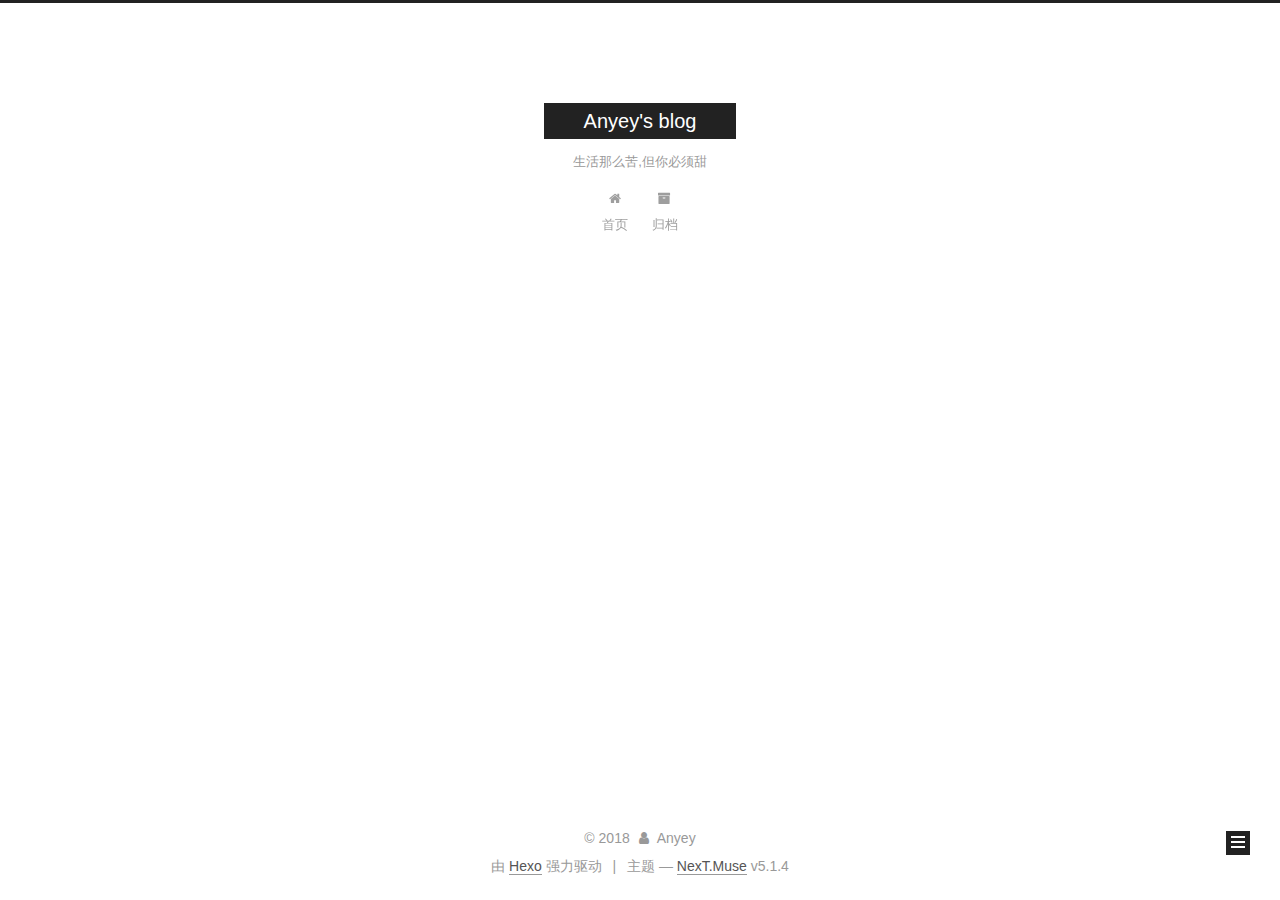
==== archives/index.html @ a2b5a737 "Site updated: 2018-08-13 20:56:45" ====
<!DOCTYPE html>



  


<html class="theme-next muse use-motion" lang="zh-Hans">
<head>
  <meta charset="UTF-8"/>
<meta http-equiv="X-UA-Compatible" content="IE=edge" />
<meta name="viewport" content="width=device-width, initial-scale=1, maximum-scale=1"/>
<meta name="theme-color" content="#222">









<meta http-equiv="Cache-Control" content="no-transform" />
<meta http-equiv="Cache-Control" content="no-siteapp" />
















  
  
  <link href="/lib/fancybox/source/jquery.fancybox.css?v=2.1.5" rel="stylesheet" type="text/css" />







<link href="/lib/font-awesome/css/font-awesome.min.css?v=4.6.2" rel="stylesheet" type="text/css" />

<link href="/css/main.css?v=5.1.4" rel="stylesheet" type="text/css" />


  <link rel="apple-touch-icon" sizes="180x180" href="/images/apple-touch-icon-next.png?v=5.1.4">


  <link rel="icon" type="image/png" sizes="32x32" href="/images/favicon-32x32-next.png?v=5.1.4">


  <link rel="icon" type="image/png" sizes="16x16" href="/images/favicon-16x16-next.png?v=5.1.4">


  <link rel="mask-icon" href="/images/logo.svg?v=5.1.4" color="#222">





  <meta name="keywords" content="Hexo, NexT" />










<meta name="description" content="专注于网络安全攻防研究">
<meta name="keywords" content="网络安全">
<meta property="og:type" content="website">
<meta property="og:title" content="Anyey&#39;s blog">
<meta property="og:url" content="http://yoursite.com/archives/index.html">
<meta property="og:site_name" content="Anyey&#39;s blog">
<meta property="og:description" content="专注于网络安全攻防研究">
<meta property="og:locale" content="zh-Hans">
<meta name="twitter:card" content="summary">
<meta name="twitter:title" content="Anyey&#39;s blog">
<meta name="twitter:description" content="专注于网络安全攻防研究">



<script type="text/javascript" id="hexo.configurations">
  var NexT = window.NexT || {};
  var CONFIG = {
    root: '/',
    scheme: 'Muse',
    version: '5.1.4',
    sidebar: {"position":"left","display":"post","offset":12,"b2t":false,"scrollpercent":false,"onmobile":false},
    fancybox: true,
    tabs: true,
    motion: {"enable":true,"async":false,"transition":{"post_block":"fadeIn","post_header":"slideDownIn","post_body":"slideDownIn","coll_header":"slideLeftIn","sidebar":"slideUpIn"}},
    duoshuo: {
      userId: '0',
      author: '博主'
    },
    algolia: {
      applicationID: '',
      apiKey: '',
      indexName: '',
      hits: {"per_page":10},
      labels: {"input_placeholder":"Search for Posts","hits_empty":"We didn't find any results for the search: ${query}","hits_stats":"${hits} results found in ${time} ms"}
    }
  };
</script>



  <link rel="canonical" href="http://yoursite.com/archives/"/>





  <title>归档 | Anyey's blog</title>
  








</head>

<body itemscope itemtype="http://schema.org/WebPage" lang="zh-Hans">

  
  
    
  

  <div class="container sidebar-position-left page-archive">
    <div class="headband"></div>

    <header id="header" class="header" itemscope itemtype="http://schema.org/WPHeader">
      <div class="header-inner"><div class="site-brand-wrapper">
  <div class="site-meta ">
    

    <div class="custom-logo-site-title">
      <a href="/"  class="brand" rel="start">
        <span class="logo-line-before"><i></i></span>
        <span class="site-title">Anyey's blog</span>
        <span class="logo-line-after"><i></i></span>
      </a>
    </div>
      
        <p class="site-subtitle">生活那么苦,但你必须甜</p>
      
  </div>

  <div class="site-nav-toggle">
    <button>
      <span class="btn-bar"></span>
      <span class="btn-bar"></span>
      <span class="btn-bar"></span>
    </button>
  </div>
</div>

<nav class="site-nav">
  

  
    <ul id="menu" class="menu">
      
        
        <li class="menu-item menu-item-home">
          <a href="/" rel="section">
            
              <i class="menu-item-icon fa fa-fw fa-home"></i> <br />
            
            首页
          </a>
        </li>
      
        
        <li class="menu-item menu-item-archives">
          <a href="/archives/" rel="section">
            
              <i class="menu-item-icon fa fa-fw fa-archive"></i> <br />
            
            归档
          </a>
        </li>
      

      
    </ul>
  

  
</nav>



 </div>
    </header>

    <main id="main" class="main">
      <div class="main-inner">
        <div class="content-wrap">
          <div id="content" class="content">
            

  
  
  
  <div class="post-block archive">
    <div id="posts" class="posts-collapse">
      <span class="archive-move-on"></span>

      <span class="archive-page-counter">
        
        
        
          
        
        嗯..! 目前共计 2 篇日志。 继续努力。
      </span>

      

        
        
        

        
          
          <div class="collection-title">
            <h1 class="archive-year" id="archive-year-2018">2018</h1>
          </div>
        
        

        

  <article class="post post-type-normal" itemscope itemtype="http://schema.org/Article">
    <header class="post-header">

      <h2 class="post-title">
        
            <a class="post-title-link" href="/2018/08/13/AWVS11/" itemprop="url">
              
                <span itemprop="name">未命名</span>
              
            </a>
        
      </h2>

      <div class="post-meta">
        <time class="post-time" itemprop="dateCreated"
              datetime="2018-08-13T20:54:41+08:00"
              content="2018-08-13" >
          08-13
        </time>
      </div>

    </header>
  </article>



      

        
        
        

        
        

        

  <article class="post post-type-normal" itemscope itemtype="http://schema.org/Article">
    <header class="post-header">

      <h2 class="post-title">
        
            <a class="post-title-link" href="/2018/08/13/hello-world/" itemprop="url">
              
                <span itemprop="name">Hello World</span>
              
            </a>
        
      </h2>

      <div class="post-meta">
        <time class="post-time" itemprop="dateCreated"
              datetime="2018-08-13T20:26:20+08:00"
              content="2018-08-13" >
          08-13
        </time>
      </div>

    </header>
  </article>



      

    </div>
  </div>
  
  
  

  



          </div>
          


          

        </div>
        
          
  
  <div class="sidebar-toggle">
    <div class="sidebar-toggle-line-wrap">
      <span class="sidebar-toggle-line sidebar-toggle-line-first"></span>
      <span class="sidebar-toggle-line sidebar-toggle-line-middle"></span>
      <span class="sidebar-toggle-line sidebar-toggle-line-last"></span>
    </div>
  </div>

  <aside id="sidebar" class="sidebar">
    
    <div class="sidebar-inner">

      

      

      <section class="site-overview-wrap sidebar-panel sidebar-panel-active">
        <div class="site-overview">
          <div class="site-author motion-element" itemprop="author" itemscope itemtype="http://schema.org/Person">
            
              <p class="site-author-name" itemprop="name">Anyey</p>
              <p class="site-description motion-element" itemprop="description">专注于网络安全攻防研究</p>
          </div>

          <nav class="site-state motion-element">

            
              <div class="site-state-item site-state-posts">
              
                <a href="/archives/">
              
                  <span class="site-state-item-count">2</span>
                  <span class="site-state-item-name">日志</span>
                </a>
              </div>
            

            

            

          </nav>

          

          

          
          

          
          

          

        </div>
      </section>

      

      

    </div>
  </aside>


        
      </div>
    </main>

    <footer id="footer" class="footer">
      <div class="footer-inner">
        <div class="copyright">&copy; <span itemprop="copyrightYear">2018</span>
  <span class="with-love">
    <i class="fa fa-user"></i>
  </span>
  <span class="author" itemprop="copyrightHolder">Anyey</span>

  
</div>


  <div class="powered-by">由 <a class="theme-link" target="_blank" href="https://hexo.io">Hexo</a> 强力驱动</div>



  <span class="post-meta-divider">|</span>



  <div class="theme-info">主题 &mdash; <a class="theme-link" target="_blank" href="https://github.com/iissnan/hexo-theme-next">NexT.Muse</a> v5.1.4</div>




        







        
      </div>
    </footer>

    
      <div class="back-to-top">
        <i class="fa fa-arrow-up"></i>
        
      </div>
    

    

  </div>

  

<script type="text/javascript">
  if (Object.prototype.toString.call(window.Promise) !== '[object Function]') {
    window.Promise = null;
  }
</script>









  












  
  
    <script type="text/javascript" src="/lib/jquery/index.js?v=2.1.3"></script>
  

  
  
    <script type="text/javascript" src="/lib/fastclick/lib/fastclick.min.js?v=1.0.6"></script>
  

  
  
    <script type="text/javascript" src="/lib/jquery_lazyload/jquery.lazyload.js?v=1.9.7"></script>
  

  
  
    <script type="text/javascript" src="/lib/velocity/velocity.min.js?v=1.2.1"></script>
  

  
  
    <script type="text/javascript" src="/lib/velocity/velocity.ui.min.js?v=1.2.1"></script>
  

  
  
    <script type="text/javascript" src="/lib/fancybox/source/jquery.fancybox.pack.js?v=2.1.5"></script>
  


  


  <script type="text/javascript" src="/js/src/utils.js?v=5.1.4"></script>

  <script type="text/javascript" src="/js/src/motion.js?v=5.1.4"></script>



  
  

  

  


  <script type="text/javascript" src="/js/src/bootstrap.js?v=5.1.4"></script>



  


  




	





  





  












  





  

  

  

  
  

  

  

  

</body>
</html>
---- css/main.css ----
/* normalize.css v3.0.2 | MIT License | git.io/normalize */
html {
  font-family: sans-serif; /* 1 */
  -ms-text-size-adjust: 100%; /* 2 */
  -webkit-text-size-adjust: 100%; /* 2 */
}
body {
  margin: 0;
}
article,
aside,
details,
figcaption,
figure,
footer,
header,
hgroup,
main,
menu,
nav,
section,
summary {
  display: block;
}
audio,
canvas,
progress,
video {
  display: inline-block; /* 1 */
  vertical-align: baseline; /* 2 */
}
audio:not([controls]) {
  display: none;
  height: 0;
}
[hidden],
template {
  display: none;
}
a {
  background-color: transparent;
}
a:active,
a:hover {
  outline: 0;
}
abbr[title] {
  border-bottom: 1px dotted;
}
b,
strong {
  font-weight: bold;
}
dfn {
  font-style: italic;
}
h1 {
  font-size: 2em;
  margin: 0.67em 0;
}
mark {
  background: #ff0;
  color: #000;
}
small {
  font-size: 80%;
}
sub,
sup {
  font-size: 75%;
  line-height: 0;
  position: relative;
  vertical-align: baseline;
}
sup {
  top: -0.5em;
}
sub {
  bottom: -0.25em;
}
img {
  border: 0;
}
svg:not(:root) {
  overflow: hidden;
}
figure {
  margin: 1em 40px;
}
hr {
  -moz-box-sizing: content-box;
  box-sizing: content-box;
  height: 0;
}
pre {
  overflow: auto;
}
code,
kbd,
pre,
samp {
  font-family: monospace, monospace;
  font-size: 1em;
}
button,
input,
optgroup,
select,
textarea {
  color: inherit; /* 1 */
  font: inherit; /* 2 */
  margin: 0; /* 3 */
}
button {
  overflow: visible;
}
button,
select {
  text-transform: none;
}
button,
html input[type="button"],
input[type="reset"],
input[type="submit"] {
  -webkit-appearance: button; /* 2 */
  cursor: pointer; /* 3 */
}
button[disabled],
html input[disabled] {
  cursor: default;
}
button::-moz-focus-inner,
input::-moz-focus-inner {
  border: 0;
  padding: 0;
}
input {
  line-height: normal;
}
input[type="checkbox"],
input[type="radio"] {
  box-sizing: border-box; /* 1 */
  padding: 0; /* 2 */
}
input[type="number"]::-webkit-inner-spin-button,
input[type="number"]::-webkit-outer-spin-button {
  height: auto;
}
input[type="search"] {
  -webkit-appearance: textfield; /* 1 */
  -moz-box-sizing: content-box;
  -webkit-box-sizing: content-box; /* 2 */
  box-sizing: content-box;
}
input[type="search"]::-webkit-search-cancel-button,
input[type="search"]::-webkit-search-decoration {
  -webkit-appearance: none;
}
fieldset {
  border: 1px solid #c0c0c0;
  margin: 0 2px;
  padding: 0.35em 0.625em 0.75em;
}
legend {
  border: 0; /* 1 */
  padding: 0; /* 2 */
}
textarea {
  overflow: auto;
}
optgroup {
  font-weight: bold;
}
table {
  border-collapse: collapse;
  border-spacing: 0;
}
td,
th {
  padding: 0;
}
::selection {
  background: #262a30;
  color: #fff;
}
body {
  position: relative;
  font-family: 'Lato', "PingFang SC", "Microsoft YaHei", sans-serif;
  font-size: 14px;
  line-height: 2;
  color: #555;
  background: #fff;
}
@media (max-width: 767px) {
  body {
    padding-right: 0 !important;
  }
}
@media (min-width: 768px) and (max-width: 991px) {
  body {
    padding-right: 0 !important;
  }
}
@media (min-width: 1600px) {
  body {
    font-size: 16px;
  }
}
h1,
h2,
h3,
h4,
h5,
h6 {
  margin: 0;
  padding: 0;
  font-weight: bold;
  line-height: 1.5;
  font-family: 'Lato', "PingFang SC", "Microsoft YaHei", sans-serif;
}
h2,
h3,
h4,
h5,
h6 {
  margin: 20px 0 15px;
}
h1 {
  font-size: 22px;
}
@media (max-width: 767px) {
  h1 {
    font-size: 18px;
  }
}
h2 {
  font-size: 20px;
}
@media (max-width: 767px) {
  h2 {
    font-size: 16px;
  }
}
h3 {
  font-size: 18px;
}
@media (max-width: 767px) {
  h3 {
    font-size: 14px;
  }
}
h4 {
  font-size: 16px;
}
@media (max-width: 767px) {
  h4 {
    font-size: 12px;
  }
}
h5 {
  font-size: 14px;
}
@media (max-width: 767px) {
  h5 {
    font-size: 10px;
  }
}
h6 {
  font-size: 12px;
}
@media (max-width: 767px) {
  h6 {
    font-size: 8px;
  }
}
p {
  margin: 0 0 20px 0;
}
a {
  color: #555;
  text-decoration: none;
  outline: none;
  border-bottom: 1px solid #999;
  word-wrap: break-word;
}
a:hover {
  color: #222;
  border-bottom-color: #222;
}
blockquote {
  margin: 0;
  padding: 0;
}
img {
  display: block;
  margin: auto;
  max-width: 100%;
  height: auto;
}
hr {
  margin: 40px 0;
  height: 3px;
  border: none;
  background-color: #ddd;
  background-image: repeating-linear-gradient(-45deg, #fff, #fff 4px, transparent 4px, transparent 8px);
}
blockquote {
  padding: 0 15px;
  color: #666;
  border-left: 4px solid #ddd;
}
blockquote cite::before {
  content: "-";
  padding: 0 5px;
}
dt {
  font-weight: 700;
}
dd {
  margin: 0;
  padding: 0;
}
kbd {
  border: 1px solid #ccc;
  border-radius: 0.2em;
  box-shadow: 0.1em 0.1em 0.2em rgba(0,0,0,0.1);
  background-color: #f9f9f9;
  font-family: inherit;
  background-image: -webkit-linear-gradient(top, #eee, #fff, #eee);
  padding: 0.1em 0.3em;
  white-space: nowrap;
}
.text-left {
  text-align: left;
}
.text-center {
  text-align: center;
}
.text-right {
  text-align: right;
}
.text-justify {
  text-align: justify;
}
.text-nowrap {
  white-space: nowrap;
}
.text-lowercase {
  text-transform: lowercase;
}
.text-uppercase {
  text-transform: uppercase;
}
.text-capitalize {
  text-transform: capitalize;
}
.center-block {
  display: block;
  margin-left: auto;
  margin-right: auto;
}
.clearfix:before,
.clearfix:after {
  content: " ";
  display: table;
}
.clearfix:after {
  clear: both;
}
.pullquote {
  width: 45%;
}
.pullquote.left {
  float: left;
  margin-left: 5px;
  margin-right: 10px;
}
.pullquote.right {
  float: right;
  margin-left: 10px;
  margin-right: 5px;
}
.affix.affix.affix {
  position: fixed;
}
.translation {
  margin-top: -20px;
  font-size: 14px;
  color: #999;
}
.scrollbar-measure {
  width: 100px;
  height: 100px;
  overflow: scroll;
  position: absolute;
  top: -9999px;
}
.use-motion .motion-element {
  opacity: 0;
}
table {
  margin: 20px 0;
  width: 100%;
  border-collapse: collapse;
  border-spacing: 0;
  border: 1px solid #ddd;
  font-size: 14px;
  table-layout: fixed;
  word-wrap: break-all;
}
table>tbody>tr:nth-of-type(odd) {
  background-color: #f9f9f9;
}
table>tbody>tr:hover {
  background-color: #f5f5f5;
}
caption,
th,
td {
  padding: 8px;
  text-align: left;
  vertical-align: middle;
  font-weight: normal;
}
th,
td {
  border-bottom: 3px solid #ddd;
  border-right: 1px solid #eee;
}
th {
  padding-bottom: 10px;
  font-weight: 700;
}
td {
  border-bottom-width: 1px;
}
html,
body {
  height: 100%;
}
.container {
  position: relative;
  min-height: 100%;
}
.header-inner {
  margin: 0 auto;
  padding: 100px 0 70px;
  width: 700px;
}
@media (min-width: 1600px) {
  .container .header-inner {
    width: 900px;
  }
}
.main {
  padding-bottom: 150px;
}
.main-inner {
  margin: 0 auto;
  width: 700px;
}
@media (min-width: 1600px) {
  .container .main-inner {
    width: 900px;
  }
}
.footer {
  position: absolute;
  left: 0;
  bottom: 0;
  width: 100%;
  min-height: 50px;
}
.footer-inner {
  box-sizing: border-box;
  margin: 20px auto;
  width: 700px;
}
@media (min-width: 1600px) {
  .container .footer-inner {
    width: 900px;
  }
}
pre,
.highlight {
  overflow: auto;
  margin: 20px 0;
  padding: 0;
  font-size: 13px;
  color: #4d4d4c;
  background: #f7f7f7;
  line-height: 1.6;
}
pre,
code {
  font-family: consolas, Menlo, "PingFang SC", "Microsoft YaHei", monospace;
}
code {
  padding: 2px 4px;
  word-wrap: break-word;
  color: #555;
  background: #eee;
  border-radius: 3px;
  font-size: 13px;
}
pre {
  padding: 10px;
}
pre code {
  padding: 0;
  color: #4d4d4c;
  background: none;
  text-shadow: none;
}
.highlight {
  border-radius: 1px;
}
.highlight pre {
  border: none;
  margin: 0;
  padding: 10px 0;
}
.highlight table {
  margin: 0;
  width: auto;
  border: none;
}
.highlight td {
  border: none;
  padding: 0;
}
.highlight figcaption {
  font-size: 1em;
  color: #4d4d4c;
  line-height: 1em;
  margin-bottom: 1em;
}
.highlight figcaption:before,
.highlight figcaption:after {
  content: " ";
  display: table;
}
.highlight figcaption:after {
  clear: both;
}
.highlight figcaption a {
  float: right;
  color: #4d4d4c;
}
.highlight figcaption a:hover {
  border-bottom-color: #4d4d4c;
}
.highlight .gutter pre {
  padding-left: 10px;
  padding-right: 10px;
  color: #869194;
  text-align: right;
  background-color: #eff2f3;
}
.highlight .code pre {
  width: 100%;
  padding-left: 10px;
  padding-right: 10px;
  background-color: #f7f7f7;
}
.highlight .line {
  height: 20px;
}
.gutter {
  -webkit-user-select: none;
  -moz-user-select: none;
  -ms-user-select: none;
  user-select: none;
}
.gist table {
  width: auto;
}
.gist table td {
  border: none;
}
pre .deletion {
  background: #fdd;
}
pre .addition {
  background: #dfd;
}
pre .meta {
  color: #8959a8;
}
pre .comment {
  color: #8e908c;
}
pre .variable,
pre .attribute,
pre .tag,
pre .regexp,
pre .ruby .constant,
pre .xml .tag .title,
pre .xml .pi,
pre .xml .doctype,
pre .html .doctype,
pre .css .id,
pre .css .class,
pre .css .pseudo {
  color: #c82829;
}
pre .number,
pre .preprocessor,
pre .built_in,
pre .literal,
pre .params,
pre .constant,
pre .command {
  color: #f5871f;
}
pre .ruby .class .title,
pre .css .rules .attribute,
pre .string,
pre .value,
pre .inheritance,
pre .header,
pre .ruby .symbol,
pre .xml .cdata,
pre .special,
pre .number,
pre .formula {
  color: #718c00;
}
pre .title,
pre .css .hexcolor {
  color: #3e999f;
}
pre .function,
pre .python .decorator,
pre .python .title,
pre .ruby .function .title,
pre .ruby .title .keyword,
pre .perl .sub,
pre .javascript .title,
pre .coffeescript .title {
  color: #4271ae;
}
pre .keyword,
pre .javascript .function {
  color: #8959a8;
}
.full-image.full-image.full-image.full-image {
  border: none;
  max-width: 100%;
  width: auto;
  margin: 20px auto 25px;
}
@media (min-width: 992px) {
  .full-image.full-image.full-image.full-image {
    max-width: none;
    width: 110%;
    margin: 25px -5%;
  }
}
.blockquote-center,
.page-home .post-type-quote blockquote,
.page-post-detail .post-type-quote blockquote {
  position: relative;
  margin: 40px 0;
  padding: 0;
  border-left: none;
  text-align: center;
}
.blockquote-center::before,
.page-home .post-type-quote blockquote::before,
.page-post-detail .post-type-quote blockquote::before,
.blockquote-center::after,
.page-home .post-type-quote blockquote::after,
.page-post-detail .post-type-quote blockquote::after {
  position: absolute;
  content: ' ';
  display: block;
  width: 100%;
  height: 24px;
  opacity: 0.2;
  background-repeat: no-repeat;
  background-position: 0 -6px;
  background-size: 22px 22px;
}
.blockquote-center::before,
.page-home .post-type-quote blockquote::before,
.page-post-detail .post-type-quote blockquote::before {
  top: -20px;
  background-image: url("../images/quote-l.svg");
  border-top: 1px solid #ccc;
}
.blockquote-center::after,
.page-home .post-type-quote blockquote::after,
.page-post-detail .post-type-quote blockquote::after {
  bottom: -20px;
  background-image: url("../images/quote-r.svg");
  border-bottom: 1px solid #ccc;
  background-position: 100% 8px;
}
.blockquote-center p,
.page-home .post-type-quote blockquote p,
.page-post-detail .post-type-quote blockquote p,
.blockquote-center div,
.page-home .post-type-quote blockquote div,
.page-post-detail .post-type-quote blockquote div {
  text-align: center;
}
.post .post-body .group-picture img {
  box-sizing: border-box;
  padding: 0 3px;
  border: none;
}
.post .group-picture-row {
  overflow: hidden;
  margin-top: 6px;
}
.post .group-picture-row:first-child {
  margin-top: 0;
}
.post .group-picture-column {
  float: left;
}
.page-post-detail .post-body .group-picture-column {
  float: none;
  margin-top: 10px;
  width: auto !important;
}
.page-post-detail .post-body .group-picture-column img {
  margin: 0 auto;
}
.page-archive .group-picture-container {
  overflow: hidden;
}
.page-archive .group-picture-row {
  float: left;
}
.page-archive .group-picture-row:first-child {
  margin-top: 6px;
}
.page-archive .group-picture-column {
  max-width: 150px;
  max-height: 150px;
}
.post-body .note {
  position: relative;
  padding: 15px;
  margin-bottom: 20px;
  border: 1px solid #eee;
  border-left-width: 5px;
  border-radius: 3px;
}
.post-body .note h2,
.post-body .note h3,
.post-body .note h4,
.post-body .note h5,
.post-body .note h6 {
  margin-top: 0;
  margin-bottom: 0;
  border-bottom: initial;
  padding-top: 0 !important;
}
.post-body .note p:first-child,
.post-body .note ul:first-child,
.post-body .note ol:first-child,
.post-body .note table:first-child,
.post-body .note pre:first-child,
.post-body .note blockquote:first-child {
  margin-top: 0;
}
.post-body .note p:last-child,
.post-body .note ul:last-child,
.post-body .note ol:last-child,
.post-body .note table:last-child,
.post-body .note pre:last-child,
.post-body .note blockquote:last-child {
  margin-bottom: 0;
}
.post-body .note.default {
  border-left-color: #777;
}
.post-body .note.default h2,
.post-body .note.default h3,
.post-body .note.default h4,
.post-body .note.default h5,
.post-body .note.default h6 {
  color: #777;
}
.post-body .note.primary {
  border-left-color: #6f42c1;
}
.post-body .note.primary h2,
.post-body .note.primary h3,
.post-body .note.primary h4,
.post-body .note.primary h5,
.post-body .note.primary h6 {
  color: #6f42c1;
}
.post-body .note.info {
  border-left-color: #428bca;
}
.post-body .note.info h2,
.post-body .note.info h3,
.post-body .note.info h4,
.post-body .note.info h5,
.post-body .note.info h6 {
  color: #428bca;
}
.post-body .note.success {
  border-left-color: #5cb85c;
}
.post-body .note.success h2,
.post-body .note.success h3,
.post-body .note.success h4,
.post-body .note.success h5,
.post-body .note.success h6 {
  color: #5cb85c;
}
.post-body .note.warning {
  border-left-color: #f0ad4e;
}
.post-body .note.warning h2,
.post-body .note.warning h3,
.post-body .note.warning h4,
.post-body .note.warning h5,
.post-body .note.warning h6 {
  color: #f0ad4e;
}
.post-body .note.danger {
  border-left-color: #d9534f;
}
.post-body .note.danger h2,
.post-body .note.danger h3,
.post-body .note.danger h4,
.post-body .note.danger h5,
.post-body .note.danger h6 {
  color: #d9534f;
}
.post-body .label {
  display: inline;
  padding: 0 2px;
  white-space: nowrap;
}
.post-body .label.default {
  background-color: #f0f0f0;
}
.post-body .label.primary {
  background-color: #efe6f7;
}
.post-body .label.info {
  background-color: #e5f2f8;
}
.post-body .label.success {
  background-color: #e7f4e9;
}
.post-body .label.warning {
  background-color: #fcf6e1;
}
.post-body .label.danger {
  background-color: #fae8eb;
}
.post-body .tabs {
  position: relative;
  display: block;
  margin-bottom: 20px;
  padding-top: 10px;
}
.post-body .tabs ul.nav-tabs {
  margin: 0;
  padding: 0;
  display: flex;
  margin-bottom: -1px;
}
@media (max-width: 413px) {
  .post-body .tabs ul.nav-tabs {
    display: block;
    margin-bottom: 5px;
  }
}
.post-body .tabs ul.nav-tabs li.tab {
  list-style-type: none !important;
  margin: 0 0.25em 0 0;
  border-top: 3px solid transparent;
  border-left: 1px solid transparent;
  border-right: 1px solid transparent;
}
@media (max-width: 413px) {
  .post-body .tabs ul.nav-tabs li.tab {
    margin: initial;
    border-top: 1px solid transparent;
    border-left: 3px solid transparent;
    border-right: 1px solid transparent;
    border-bottom: 1px solid transparent;
  }
}
.post-body .tabs ul.nav-tabs li.tab a {
  outline: 0;
  border-bottom: initial;
  display: block;
  line-height: 1.8em;
  padding: 0.25em 0.75em;
  transition-duration: 0.2s;
  transition-timing-function: ease-out;
  transition-delay: 0s;
}
.post-body .tabs ul.nav-tabs li.tab a i {
  width: 1.285714285714286em;
}
.post-body .tabs ul.nav-tabs li.tab.active {
  border-top: 3px solid #fc6423;
  border-left: 1px solid #ddd;
  border-right: 1px solid #ddd;
  background-color: #fff;
}
@media (max-width: 413px) {
  .post-body .tabs ul.nav-tabs li.tab.active {
    border-top: 1px solid #ddd;
    border-left: 3px solid #fc6423;
    border-right: 1px solid #ddd;
    border-bottom: 1px solid #ddd;
  }
}
.post-body .tabs ul.nav-tabs li.tab.active a {
  cursor: default;
  color: #555;
}
.post-body .tabs .tab-content {
  background-color: #fff;
}
.post-body .tabs .tab-content .tab-pane {
  border: 1px solid #ddd;
  padding: 20px 20px 0 20px;
}
.post-body .tabs .tab-content .tab-pane:not(.active) {
  display: none !important;
}
.post-body .tabs .tab-content .tab-pane.active {
  display: block !important;
}
.btn {
  display: inline-block;
  padding: 0 20px;
  font-size: 14px;
  color: #fff;
  background: #222;
  border: 2px solid #222;
  text-decoration: none;
  border-radius: 0;
  transition-property: background-color;
  transition-duration: 0.2s;
  transition-timing-function: ease-in-out;
  transition-delay: 0s;
  line-height: 2;
}
.btn:hover {
  border-color: #222;
  color: #222;
  background: #fff;
}
.btn +.btn {
  margin: 0 0 8px 8px;
}
.btn .fa-fw {
  width: 1.285714285714286em;
  text-align: left;
}
.btn-bar {
  display: block;
  width: 22px;
  height: 2px;
  background: #555;
  border-radius: 1px;
}
.btn-bar+.btn-bar {
  margin-top: 4px;
}
.pagination {
  margin: 120px 0 40px;
  text-align: center;
  border-top: 1px solid #eee;
}
.page-number-basic,
.pagination .prev,
.pagination .next,
.pagination .page-number,
.pagination .space {
  display: inline-block;
  position: relative;
  top: -1px;
  margin: 0 10px;
  padding: 0 11px;
}
@media (max-width: 767px) {
  .page-number-basic,
  .pagination .prev,
  .pagination .next,
  .pagination .page-number,
  .pagination .space {
    margin: 0 5px;
  }
}
.pagination .prev,
.pagination .next,
.pagination .page-number {
  border-bottom: 0;
  border-top: 1px solid #eee;
  transition-property: border-color;
  transition-duration: 0.2s;
  transition-timing-function: ease-in-out;
  transition-delay: 0s;
}
.pagination .prev:hover,
.pagination .next:hover,
.pagination .page-number:hover {
  border-top-color: #222;
}
.pagination .space {
  padding: 0;
  margin: 0;
}
.pagination .prev {
  margin-left: 0;
}
.pagination .next {
  margin-right: 0;
}
.pagination .page-number.current {
  color: #fff;
  background: #ccc;
  border-top-color: #ccc;
}
@media (max-width: 767px) {
  .pagination {
    border-top: none;
  }
  .pagination .prev,
  .pagination .next,
  .pagination .page-number {
    margin-bottom: 10px;
    border-top: 0;
    border-bottom: 1px solid #eee;
    padding: 0 10px;
  }
  .pagination .prev:hover,
  .pagination .next:hover,
  .pagination .page-number:hover {
    border-bottom-color: #222;
  }
}
.comments {
  margin: 60px 20px 0;
}
.tag-cloud {
  text-align: center;
}
.tag-cloud a {
  display: inline-block;
  margin: 10px;
}
.back-to-top {
  box-sizing: border-box;
  position: fixed;
  bottom: -100px;
  right: 30px;
  z-index: 1050;
  padding: 0 6px;
  width: 24px;
  background: #222;
  font-size: 12px;
  opacity: 1;
  color: #fff;
  cursor: pointer;
  text-align: center;
  -webkit-transform: translateZ(0);
  transition-property: bottom;
  transition-duration: 0.2s;
  transition-timing-function: ease-in-out;
  transition-delay: 0s;
}
@media (min-width: 768px) and (max-width: 991px) {
  .back-to-top {
    display: none !important;
  }
}
@media (max-width: 767px) {
  .back-to-top {
    display: none !important;
  }
}
.back-to-top.back-to-top-on {
  bottom: 19px;
}
.header {
  background: transparent;
}
.header-inner {
  position: relative;
}
.headband {
  height: 3px;
  background: #222;
}
.site-meta {
  margin: 0;
  text-align: center;
}
@media (max-width: 767px) {
  .site-meta {
    text-align: center;
  }
}
.brand {
  position: relative;
  display: inline-block;
  padding: 0 40px;
  color: #fff;
  background: #222;
  border-bottom: none;
}
.brand:hover {
  color: #fff;
}
.logo {
  display: inline-block;
  margin-right: 5px;
  line-height: 36px;
  vertical-align: top;
}
.site-title {
  display: inline-block;
  vertical-align: top;
  line-height: 36px;
  font-size: 20px;
  font-weight: normal;
  font-family: 'Lato', "PingFang SC", "Microsoft YaHei", sans-serif;
}
.site-subtitle {
  margin-top: 10px;
  font-size: 13px;
  color: #999;
}
.use-motion .brand {
  opacity: 0;
}
.use-motion .logo,
.use-motion .site-title,
.use-motion .site-subtitle {
  opacity: 0;
  position: relative;
  top: -10px;
}
.site-nav-toggle {
  display: none;
  position: absolute;
  top: 10px;
  left: 10px;
}
@media (max-width: 767px) {
  .site-nav-toggle {
    display: block;
  }
}
.site-nav-toggle button {
  margin-top: 2px;
  padding: 9px 10px;
  background: transparent;
  border: none;
}
@media (max-width: 767px) {
  .site-nav {
    display: none;
    margin: 0 -10px;
    padding: 0 10px;
    clear: both;
    border-top: 1px solid #ddd;
  }
}
@media (min-width: 768px) and (max-width: 991px) {
  .site-nav {
    display: block !important;
  }
}
@media (min-width: 992px) {
  .site-nav {
    display: block !important;
  }
}
.menu {
  margin-top: 20px;
  padding-left: 0;
  text-align: center;
}
.menu .menu-item {
  display: inline-block;
  margin: 0 10px;
  list-style: none;
}
@media screen and (max-width: 767px) {
  .menu .menu-item {
    margin-top: 10px;
  }
}
.menu .menu-item a {
  display: block;
  font-size: 13px;
  line-height: inherit;
  border-bottom: 1px solid transparent;
  transition-property: border-color;
  transition-duration: 0.2s;
  transition-timing-function: ease-in-out;
  transition-delay: 0s;
}
.menu .menu-item a:hover {
  border-bottom-color: #222;
}
.menu .menu-item .fa {
  margin-right: 5px;
}
.use-motion .menu-item {
  opacity: 0;
}
.post-body {
  font-family: 'Lato', "PingFang SC", "Microsoft YaHei", sans-serif;
}
@media (max-width: 767px) {
  .post-body {
    word-break: break-word;
  }
}
.post-body .fancybox img {
  display: block !important;
  margin: 0 auto;
  cursor: pointer;
  cursor: zoom-in;
  cursor: -webkit-zoom-in;
}
.post-body .image-caption,
.post-body .figure .caption {
  margin: -20px auto 15px;
  text-align: center;
  font-size: 14px;
  color: #999;
  font-weight: bold;
  line-height: 1;
}
.post-sticky-flag {
  display: inline-block;
  font-size: 16px;
  -ms-transform: rotate(30deg);
  -webkit-transform: rotate(30deg);
  -moz-transform: rotate(30deg);
  -ms-transform: rotate(30deg);
  -o-transform: rotate(30deg);
  transform: rotate(30deg);
}
.use-motion .post-block,
.use-motion .pagination,
.use-motion .comments {
  opacity: 0;
}
.use-motion .post-header {
  opacity: 0;
}
.use-motion .post-body {
  opacity: 0;
}
.use-motion .collection-title {
  opacity: 0;
}
.posts-expand {
  padding-top: 40px;
}
@media (max-width: 767px) {
  .posts-expand {
    margin: 0 20px;
  }
  .post-body pre .gutter pre {
    padding-right: 10px;
  }
  .post-body .highlight {
    margin-left: 0px;
    margin-right: 0px;
    padding: 0;
  }
  .post-body .highlight .gutter pre {
    padding-right: 10px;
  }
}
@media (min-width: 992px) {
  .posts-expand .post-body {
    text-align: justify;
  }
}
.posts-expand .post-body h2,
.posts-expand .post-body h3,
.posts-expand .post-body h4,
.posts-expand .post-body h5,
.posts-expand .post-body h6 {
  padding-top: 10px;
}
.posts-expand .post-body h2 .header-anchor,
.posts-expand .post-body h3 .header-anchor,
.posts-expand .post-body h4 .header-anchor,
.posts-expand .post-body h5 .header-anchor,
.posts-expand .post-body h6 .header-anchor {
  float: right;
  margin-left: 10px;
  color: #ccc;
  border-bottom-style: none;
  visibility: hidden;
}
.posts-expand .post-body h2 .header-anchor:hover,
.posts-expand .post-body h3 .header-anchor:hover,
.posts-expand .post-body h4 .header-anchor:hover,
.posts-expand .post-body h5 .header-anchor:hover,
.posts-expand .post-body h6 .header-anchor:hover {
  color: inherit;
}
.posts-expand .post-body h2:hover .header-anchor,
.posts-expand .post-body h3:hover .header-anchor,
.posts-expand .post-body h4:hover .header-anchor,
.posts-expand .post-body h5:hover .header-anchor,
.posts-expand .post-body h6:hover .header-anchor {
  visibility: visible;
}
.posts-expand .post-body ul li {
  list-style: circle;
}
.posts-expand .post-body img {
  box-sizing: border-box;
  margin: auto;
  padding: 3px;
  border: 1px solid #ddd;
}
.posts-expand .post-body .fancybox img {
  margin: 0 auto 25px;
}
@media (max-width: 767px) {
  .posts-collapse {
    margin: 0 20px;
  }
  .posts-collapse .post-title,
  .posts-collapse .post-meta {
    display: block;
    width: auto;
    text-align: left;
  }
}
.posts-collapse {
  position: relative;
  z-index: 1010;
  margin-left: 55px;
}
.posts-collapse::after {
  content: " ";
  position: absolute;
  top: 20px;
  left: 0;
  margin-left: -2px;
  width: 4px;
  height: 100%;
  background: #f5f5f5;
  z-index: -1;
}
@media (max-width: 767px) {
  .posts-collapse {
    margin: 0 20px;
  }
}
.posts-collapse .collection-title {
  position: relative;
  margin: 60px 0;
}
.posts-collapse .collection-title h1,
.posts-collapse .collection-title h2 {
  margin-left: 20px;
}
.posts-collapse .collection-title small {
  color: #bbb;
  margin-left: 5px;
}
.posts-collapse .collection-title::before {
  content: " ";
  position: absolute;
  left: 0;
  top: 50%;
  margin-left: -4px;
  margin-top: -4px;
  width: 8px;
  height: 8px;
  background: #bbb;
  border-radius: 50%;
}
.posts-collapse .post {
  margin: 30px 0;
}
.posts-collapse .post-header {
  position: relative;
  transition-duration: 0.2s;
  transition-timing-function: ease-in-out;
  transition-delay: 0s;
  transition-property: border;
  border-bottom: 1px dashed #ccc;
}
.posts-collapse .post-header::before {
  content: " ";
  position: absolute;
  left: 0;
  top: 12px;
  width: 6px;
  height: 6px;
  margin-left: -4px;
  background: #bbb;
  border-radius: 50%;
  border: 1px solid #fff;
  transition-duration: 0.2s;
  transition-timing-function: ease-in-out;
  transition-delay: 0s;
  transition-property: background;
}
.posts-collapse .post-header:hover {
  border-bottom-color: #666;
}
.posts-collapse .post-header:hover::before {
  background: #222;
}
.posts-collapse .post-meta {
  position: absolute;
  font-size: 12px;
  left: 20px;
  top: 5px;
}
.posts-collapse .post-comments-count {
  display: none;
}
.posts-collapse .post-title {
  margin-left: 60px;
  font-size: 16px;
  font-weight: normal;
  line-height: inherit;
}
.posts-collapse .post-title::after {
  margin-left: 3px;
  opacity: 0.6;
}
.posts-collapse .post-title a {
  color: #666;
  border-bottom: none;
}
.page-home .post-type-quote .post-header,
.page-post-detail .post-type-quote .post-header,
.page-home .post-type-quote .post-tags,
.page-post-detail .post-type-quote .post-tags {
  display: none;
}
.posts-expand .post-title {
  text-align: center;
  word-break: break-word;
  font-weight: 400;
}
.posts-expand .post-title-link {
  display: inline-block;
  position: relative;
  color: #555;
  border-bottom: none;
  line-height: 1.2;
  vertical-align: top;
}
.posts-expand .post-title-link::before {
  content: "";
  position: absolute;
  width: 100%;
  height: 2px;
  bottom: 0;
  left: 0;
  background-color: #000;
  visibility: hidden;
  -webkit-transform: scaleX(0);
  -moz-transform: scaleX(0);
  -ms-transform: scaleX(0);
  -o-transform: scaleX(0);
  transform: scaleX(0);
  transition-duration: 0.2s;
  transition-timing-function: ease-in-out;
  transition-delay: 0s;
}
.posts-expand .post-title-link:hover::before {
  visibility: visible;
  -webkit-transform: scaleX(1);
  -moz-transform: scaleX(1);
  -ms-transform: scaleX(1);
  -o-transform: scaleX(1);
  transform: scaleX(1);
}
.posts-expand .post-title-link .fa {
  font-size: 16px;
}
.posts-expand .post-meta {
  margin: 3px 0 60px 0;
  color: #999;
  font-family: 'Lato', "PingFang SC", "Microsoft YaHei", sans-serif;
  font-size: 12px;
  text-align: center;
}
.posts-expand .post-meta .post-category-list {
  display: inline-block;
  margin: 0;
  padding: 3px;
}
.posts-expand .post-meta .post-category-list-link {
  color: #999;
}
.posts-expand .post-meta .post-description {
  font-size: 14px;
  margin-top: 2px;
}
.post-meta-divider {
  margin: 0 0.5em;
}
.post-meta-item-icon {
  margin-right: 3px;
}
@media (min-width: 768px) and (max-width: 991px) {
  .post-meta-item-icon {
    display: inline-block;
  }
}
@media (max-width: 767px) {
  .post-meta-item-icon {
    display: inline-block;
  }
}
@media (min-width: 768px) and (max-width: 991px) {
  .post-meta-item-text {
    display: none;
  }
}
@media (max-width: 767px) {
  .post-meta-item-text {
    display: none;
  }
}
@media (max-width: 767px) {
  .posts-expand .post-comments-count {
    display: none;
  }
}
.post-button {
  margin-top: 40px;
}
.posts-expand .post-tags {
  margin-top: 40px;
  text-align: center;
}
.posts-expand .post-tags a {
  display: inline-block;
  margin-right: 10px;
  font-size: 13px;
}
.post-nav {
  display: table;
  margin-top: 15px;
  width: 100%;
  border-top: 1px solid #eee;
}
.post-nav-divider {
  display: table-cell;
  width: 10%;
}
.post-nav-item {
  display: table-cell;
  padding: 10px 0 0 0;
  width: 45%;
  vertical-align: top;
}
.post-nav-item a {
  position: relative;
  display: block;
  line-height: 25px;
  font-size: 14px;
  color: #555;
  border-bottom: none;
}
.post-nav-item a:hover {
  color: #222;
  border-bottom: none;
}
.post-nav-item a:active {
  top: 2px;
}
.post-nav-item .fa {
  position: absolute;
  top: 8px;
  left: 0;
  font-size: 12px;
}
.post-nav-next a {
  padding-left: 15px;
}
.post-nav-prev {
  text-align: right;
}
.post-nav-prev a {
  padding-right: 15px;
}
.post-nav-prev .fa {
  right: 0;
  left: auto;
}
.posts-expand .post-eof {
  display: block;
  margin: 80px auto 60px;
  width: 8%;
  height: 1px;
  background: #ccc;
  text-align: center;
}
.post:last-child .post-eof.post-eof.post-eof {
  display: none;
}
.post-gallery {
  display: table;
  table-layout: fixed;
  width: 100%;
  border-collapse: separate;
}
.post-gallery-row {
  display: table-row;
}
.post-gallery .post-gallery-img {
  display: table-cell;
  text-align: center;
  vertical-align: middle;
  border: none;
}
.post-gallery .post-gallery-img img {
  max-width: 100%;
  max-height: 100%;
  border: none;
}
.fancybox-close,
.fancybox-close:hover {
  border: none;
}
.rtl.post-body p,
.rtl.post-body a,
.rtl.post-body h1,
.rtl.post-body h2,
.rtl.post-body h3,
.rtl.post-body h4,
.rtl.post-body h5,
.rtl.post-body h6,
.rtl.post-body li,
.rtl.post-body ul,
.rtl.post-body ol {
  direction: rtl;
  font-family: UKIJ Ekran;
}
.rtl.post-title {
  font-family: UKIJ Ekran;
}
.sidebar {
  position: fixed;
  right: 0;
  top: 0;
  bottom: 0;
  width: 0;
  z-index: 1040;
  box-shadow: inset 0 2px 6px #000;
  background: #222;
  -webkit-transform: translateZ(0);
}
.sidebar a {
  color: #999;
  border-bottom-color: #555;
}
.sidebar a:hover {
  color: #eee;
}
@media (min-width: 768px) and (max-width: 991px) {
  .sidebar {
    display: none !important;
  }
}
@media (max-width: 767px) {
  .sidebar {
    display: none !important;
  }
}
.sidebar-inner {
  position: relative;
  padding: 20px 10px;
  color: #999;
  text-align: center;
}
.site-overview-wrap {
  overflow: hidden;
}
.site-overview {
  overflow-y: auto;
  overflow-x: hidden;
}
.sidebar-toggle {
  position: fixed;
  right: 30px;
  bottom: 45px;
  width: 14px;
  height: 14px;
  padding: 5px;
  background: #222;
  line-height: 0;
  z-index: 1050;
  cursor: pointer;
  -webkit-transform: translateZ(0);
}
@media (min-width: 768px) and (max-width: 991px) {
  .sidebar-toggle {
    display: none !important;
  }
}
@media (max-width: 767px) {
  .sidebar-toggle {
    display: none !important;
  }
}
.sidebar-toggle-line {
  position: relative;
  display: inline-block;
  vertical-align: top;
  height: 2px;
  width: 100%;
  background: #fff;
  margin-top: 3px;
}
.sidebar-toggle-line:first-child {
  margin-top: 0;
}
.site-author-image {
  display: block;
  margin: 0 auto;
  padding: 2px;
  max-width: 96px;
  height: auto;
  border: 2px solid #333;
}
.site-author-name {
  margin: 5px 0 0;
  text-align: center;
  color: #f5f5f5;
  font-weight: normal;
}
.site-description {
  margin-top: 5px;
  text-align: center;
  font-size: 14px;
  color: #999;
}
.site-state {
  overflow: hidden;
  line-height: 1.4;
  white-space: nowrap;
  text-align: center;
}
.site-state-item {
  display: inline-block;
  padding: 0 15px;
  border-left: 1px solid #333;
}
.site-state-item:first-child {
  border-left: none;
}
.site-state-item a {
  border-bottom: none;
}
.site-state-item-count {
  display: block;
  text-align: center;
  color: inherit;
  font-weight: 600;
  font-size: 18px;
}
.site-state-item-name {
  font-size: 13px;
  color: inherit;
}
.feed-link {
  margin-top: 20px;
}
.feed-link a {
  display: inline-block;
  padding: 0 15px;
  color: #fc6423;
  border: 1px solid #fc6423;
  border-radius: 4px;
}
.feed-link a i {
  color: #fc6423;
  font-size: 14px;
}
.feed-link a:hover {
  color: #fff;
  background: #fc6423;
}
.feed-link a:hover i {
  color: #fff;
}
.links-of-author {
  margin-top: 20px;
}
.links-of-author a {
  display: inline-block;
  vertical-align: middle;
  margin-right: 10px;
  margin-bottom: 10px;
  border-bottom-color: #555;
  font-size: 13px;
}
.links-of-author a:before {
  display: inline-block;
  vertical-align: middle;
  margin-right: 3px;
  content: " ";
  width: 4px;
  height: 4px;
  border-radius: 50%;
  background: #ffeb94;
}
.links-of-blogroll {
  font-size: 13px;
}
.links-of-blogroll-title {
  margin-top: 20px;
  font-size: 14px;
  font-weight: 600;
}
.links-of-blogroll-list {
  margin: 0;
  padding: 0;
  list-style: none;
}
.links-of-blogroll-item {
  padding: 2px 10px;
}
.links-of-blogroll-item a {
  max-width: 280px;
  box-sizing: border-box;
  display: inline-block;
  overflow: hidden;
  white-space: nowrap;
  text-overflow: ellipsis;
}
.sidebar-nav {
  margin: 0 0 20px;
  padding-left: 0;
}
.sidebar-nav li {
  display: inline-block;
  cursor: pointer;
  border-bottom: 1px solid transparent;
  font-size: 14px;
  color: #555;
}
.sidebar-nav li:hover {
  color: #f5f5f5;
}
.page-post-detail .sidebar-nav-toc {
  padding: 0 5px;
}
.page-post-detail .sidebar-nav-overview {
  margin-left: 10px;
}
.sidebar-nav .sidebar-nav-active {
  color: #87daff;
  border-bottom-color: #87daff;
}
.sidebar-nav .sidebar-nav-active:hover {
  color: #87daff;
}
.sidebar-panel {
  display: none;
}
.sidebar-panel-active {
  display: block;
}
.post-toc-empty {
  font-size: 14px;
  color: #666;
}
.post-toc-wrap {
  overflow: hidden;
}
.post-toc {
  overflow: auto;
}
.post-toc ol {
  margin: 0;
  padding: 0 2px 5px 10px;
  text-align: left;
  list-style: none;
  font-size: 14px;
}
.post-toc ol > ol {
  padding-left: 0;
}
.post-toc ol a {
  transition-duration: 0.2s;
  transition-timing-function: ease-in-out;
  transition-delay: 0s;
  transition-property: all;
  color: #999;
  border-bottom-color: #555;
}
.post-toc ol a:hover {
  color: #ccc;
  border-bottom-color: #ccc;
}
.post-toc .nav-item {
  overflow: hidden;
  text-overflow: ellipsis;
  text-align: justify;
  white-space: nowrap;
  line-height: 1.8;
}
.post-toc .nav .nav-child {
  display: none;
}
.post-toc .nav .active > .nav-child {
  display: block;
}
.post-toc .nav .active-current > .nav-child {
  display: block;
}
.post-toc .nav .active-current > .nav-child > .nav-item {
  display: block;
}
.post-toc .nav .active > a {
  color: #87daff;
  border-bottom-color: #87daff;
}
.post-toc .nav .active-current > a {
  color: #87daff;
}
.post-toc .nav .active-current > a:hover {
  color: #87daff;
}
.footer {
  font-size: 14px;
  color: #999;
}
.footer img {
  border: none;
}
.footer-inner {
  text-align: center;
}
.with-love {
  display: inline-block;
  margin: 0 5px;
}
.powered-by,
.theme-info {
  display: inline-block;
}
.cc-license {
  margin-top: 10px;
  text-align: center;
}
.cc-license .cc-opacity {
  opacity: 0.7;
  border-bottom: none;
}
.cc-license .cc-opacity:hover {
  opacity: 0.9;
}
.cc-license img {
  display: inline-block;
}
.theme-next #ds-thread #ds-reset {
  color: #555;
}
.theme-next #ds-thread #ds-reset .ds-replybox {
  margin-bottom: 30px;
}
.theme-next #ds-thread #ds-reset .ds-replybox .ds-avatar,
.theme-next #ds-reset .ds-avatar img {
  box-shadow: none;
}
.theme-next #ds-thread #ds-reset .ds-textarea-wrapper {
  border-color: #c7d4e1;
  background: none;
  border-top-right-radius: 3px;
  border-top-left-radius: 3px;
}
.theme-next #ds-thread #ds-reset .ds-textarea-wrapper textarea {
  height: 60px;
}
.theme-next #ds-reset .ds-rounded-top {
  border-radius: 0;
}
.theme-next #ds-thread #ds-reset .ds-post-toolbar {
  box-sizing: border-box;
  border: 1px solid #c7d4e1;
  background: #f6f8fa;
}
.theme-next #ds-thread #ds-reset .ds-post-options {
  height: 40px;
  border: none;
  background: none;
}
.theme-next #ds-thread #ds-reset .ds-toolbar-buttons {
  top: 11px;
}
.theme-next #ds-thread #ds-reset .ds-sync {
  top: 5px;
}
.theme-next #ds-thread #ds-reset .ds-post-button {
  top: 4px;
  right: 5px;
  width: 90px;
  height: 30px;
  border: 1px solid #c5ced7;
  border-radius: 3px;
  background-image: linear-gradient(#fbfbfc, #f5f7f9);
  color: #60676d;
}
.theme-next #ds-thread #ds-reset .ds-post-button:hover {
  background-position: 0 -30px;
  color: #60676d;
}
.theme-next #ds-thread #ds-reset .ds-comments-info {
  padding: 10px 0;
}
.theme-next #ds-thread #ds-reset .ds-sort {
  display: none;
}
.theme-next #ds-thread #ds-reset li.ds-tab a.ds-current {
  border: none;
  background: #f6f8fa;
  color: #60676d;
}
.theme-next #ds-thread #ds-reset li.ds-tab a.ds-current:hover {
  background-color: #e9f0f7;
  color: #60676d;
}
.theme-next #ds-thread #ds-reset li.ds-tab a {
  border-radius: 2px;
  padding: 5px;
}
.theme-next #ds-thread #ds-reset .ds-login-buttons p {
  color: #999;
  line-height: 36px;
}
.theme-next #ds-thread #ds-reset .ds-login-buttons .ds-service-list li {
  height: 28px;
}
.theme-next #ds-thread #ds-reset .ds-service-list a {
  background: none;
  padding: 5px;
  border: 1px solid;
  border-radius: 3px;
  text-align: center;
}
.theme-next #ds-thread #ds-reset .ds-service-list a:hover {
  color: #fff;
  background: #666;
}
.theme-next #ds-thread #ds-reset .ds-service-list .ds-weibo {
  color: #fc9b00;
  border-color: #fc9b00;
}
.theme-next #ds-thread #ds-reset .ds-service-list .ds-weibo:hover {
  background: #fc9b00;
}
.theme-next #ds-thread #ds-reset .ds-service-list .ds-qq {
  color: #60a3ec;
  border-color: #60a3ec;
}
.theme-next #ds-thread #ds-reset .ds-service-list .ds-qq:hover {
  background: #60a3ec;
}
.theme-next #ds-thread #ds-reset .ds-service-list .ds-renren {
  color: #2e7ac4;
  border-color: #2e7ac4;
}
.theme-next #ds-thread #ds-reset .ds-service-list .ds-renren:hover {
  background: #2e7ac4;
}
.theme-next #ds-thread #ds-reset .ds-service-list .ds-douban {
  color: #37994c;
  border-color: #37994c;
}
.theme-next #ds-thread #ds-reset .ds-service-list .ds-douban:hover {
  background: #37994c;
}
.theme-next #ds-thread #ds-reset .ds-service-list .ds-kaixin {
  color: #fef20d;
  border-color: #fef20d;
}
.theme-next #ds-thread #ds-reset .ds-service-list .ds-kaixin:hover {
  background: #fef20d;
}
.theme-next #ds-thread #ds-reset .ds-service-list .ds-netease {
  color: #f00;
  border-color: #f00;
}
.theme-next #ds-thread #ds-reset .ds-service-list .ds-netease:hover {
  background: #f00;
}
.theme-next #ds-thread #ds-reset .ds-service-list .ds-sohu {
  color: #ffcb05;
  border-color: #ffcb05;
}
.theme-next #ds-thread #ds-reset .ds-service-list .ds-sohu:hover {
  background: #ffcb05;
}
.theme-next #ds-thread #ds-reset .ds-service-list .ds-baidu {
  color: #2831e0;
  border-color: #2831e0;
}
.theme-next #ds-thread #ds-reset .ds-service-list .ds-baidu:hover {
  background: #2831e0;
}
.theme-next #ds-thread #ds-reset .ds-service-list .ds-google {
  color: #166bec;
  border-color: #166bec;
}
.theme-next #ds-thread #ds-reset .ds-service-list .ds-google:hover {
  background: #166bec;
}
.theme-next #ds-thread #ds-reset .ds-service-list .ds-weixin {
  color: #00ce0d;
  border-color: #00ce0d;
}
.theme-next #ds-thread #ds-reset .ds-service-list .ds-weixin:hover {
  background: #00ce0d;
}
.theme-next #ds-thread #ds-reset .ds-service-list .ds-more-services {
  border: none;
}
.theme-next #ds-thread #ds-reset .ds-service-list .ds-more-services:hover {
  background: none;
}
.theme-next #ds-reset .duoshuo-ua-admin {
  display: inline-block;
  color: #f00;
}
.theme-next #ds-reset .duoshuo-ua-platform,
.theme-next #ds-reset .duoshuo-ua-browser {
  color: #ccc;
}
.theme-next #ds-reset .duoshuo-ua-platform .fa,
.theme-next #ds-reset .duoshuo-ua-browser .fa {
  display: inline-block;
  margin-right: 3px;
}
.theme-next #ds-reset .duoshuo-ua-separator {
  display: inline-block;
  margin-left: 5px;
}
.theme-next .this_ua {
  background-color: #ccc !important;
  border-radius: 4px;
  padding: 0 5px !important;
  margin: 1px 1px !important;
  border: 1px solid #bbb !important;
  color: #fff;
  display: inline-block !important;
}
.theme-next .this_ua.admin {
  background-color: #d9534f !important;
  border-color: #d9534f !important;
}
.theme-next .this_ua.platform.iOS,
.theme-next .this_ua.platform.Mac,
.theme-next .this_ua.platform.Windows {
  background-color: #39b3d7 !important;
  border-color: #46b8da !important;
}
.theme-next .this_ua.platform.Linux {
  background-color: #3a3a3a !important;
  border-color: #1f1f1f !important;
}
.theme-next .this_ua.platform.Android {
  background-color: #00c47d !important;
  border-color: #01b171 !important;
}
.theme-next .this_ua.browser.Mobile,
.theme-next .this_ua.browser.Chrome {
  background-color: #5cb85c !important;
  border-color: #4cae4c !important;
}
.theme-next .this_ua.browser.Firefox {
  background-color: #f0ad4e !important;
  border-color: #eea236 !important;
}
.theme-next .this_ua.browser.Maxthon,
.theme-next .this_ua.browser.IE {
  background-color: #428bca !important;
  border-color: #357ebd !important;
}
.theme-next .this_ua.browser.baidu,
.theme-next .this_ua.browser.UCBrowser,
.theme-next .this_ua.browser.Opera {
  background-color: #d9534f !important;
  border-color: #d43f3a !important;
}
.theme-next .this_ua.browser.Android,
.theme-next .this_ua.browser.QQBrowser {
  background-color: #78ace9 !important;
  border-color: #4cae4c !important;
}
.post-spread {
  margin-top: 20px;
  text-align: center;
}
.jiathis_style {
  display: inline-block;
}
.jiathis_style a {
  border: none;
}
.fa {
  font-family: FontAwesome !important;
}
.post-spread {
  margin-top: 20px;
  text-align: center;
}
.bdshare-slide-button-box a {
  border: none;
}
.bdsharebuttonbox {
  display: inline-block;
}
.bdsharebuttonbox a {
  border: none;
}
.local-search-pop-overlay {
  position: fixed;
  width: 100%;
  height: 100%;
  top: 0;
  left: 0;
  z-index: 2080;
  background-color: rgba(0,0,0,0.3);
}
.local-search-popup {
  display: none;
  position: fixed;
  top: 10%;
  left: 50%;
  margin-left: -350px;
  width: 700px;
  height: 80%;
  padding: 0;
  background: #fff;
  color: #333;
  z-index: 9999;
  border-radius: 5px;
}
@media (max-width: 767px) {
  .local-search-popup {
    padding: 0;
    top: 0;
    left: 0;
    margin: 0;
    width: 100%;
    height: 100%;
    border-radius: 0;
  }
}
.local-search-popup ul.search-result-list {
  padding: 0;
  margin: 0 5px;
}
.local-search-popup p.search-result {
  border-bottom: 1px dashed #ccc;
  padding: 5px 0;
}
.local-search-popup a.search-result-title {
  font-weight: bold;
  font-size: 16px;
}
.local-search-popup .search-keyword {
  border-bottom: 1px dashed #f00;
  font-weight: bold;
  color: #f00;
}
.local-search-popup .local-search-header {
  padding: 5px;
  height: 36px;
  background: #f5f5f5;
  border-top-left-radius: 5px;
  border-top-right-radius: 5px;
}
.local-search-popup #local-search-result {
  overflow: auto;
  position: relative;
  padding: 5px 25px;
  height: calc(100% - 55px);
}
.local-search-popup .local-search-input-wrapper {
  display: inline-block;
  width: calc(100% - 90px);
  height: 36px;
  line-height: 36px;
  padding: 0 5px;
}
.local-search-popup .local-search-input-wrapper input {
  padding: 8px 0;
  height: 20px;
  display: block;
  width: 100%;
  outline: none;
  border: none;
  background: transparent;
  vertical-align: middle;
}
.local-search-popup .search-icon,
.local-search-popup .popup-btn-close {
  display: inline-block;
  font-size: 18px;
  color: #999;
  height: 36px;
  width: 18px;
  padding-left: 10px;
  padding-right: 10px;
}
.local-search-popup .search-icon {
  float: left;
}
.local-search-popup .popup-btn-close {
  border-left: 1px solid #eee;
  float: right;
  cursor: pointer;
}
.local-search-popup #no-result {
  position: absolute;
  left: 50%;
  top: 50%;
  -webkit-transform: translate(-50%, -50%);
  -webkit-transform: translate(-50%, -50%);
  -moz-transform: translate(-50%, -50%);
  -ms-transform: translate(-50%, -50%);
  -o-transform: translate(-50%, -50%);
  transform: translate(-50%, -50%);
  color: #ccc;
}
.site-uv,
.site-pv,
.page-pv {
  display: inline-block;
}
.site-uv .busuanzi-value,
.site-pv .busuanzi-value,
.page-pv .busuanzi-value {
  margin: 0 5px;
}
.site-uv {
  margin-right: 10px;
}
.site-uv::after {
  content: "|";
  padding-left: 10px;
}
.page-archive .archive-page-counter {
  position: relative;
  top: 3px;
  left: 20px;
}
@media (max-width: 767px) {
  .page-archive .archive-page-counter {
    top: 5px;
  }
}
.page-archive .posts-collapse .archive-move-on {
  position: absolute;
  top: 11px;
  left: 0;
  margin-left: -6px;
  width: 10px;
  height: 10px;
  opacity: 0.5;
  background: #555;
  border: 1px solid #fff;
  border-radius: 50%;
}
.category-all-page .category-all-title {
  text-align: center;
}
.category-all-page .category-all {
  margin-top: 20px;
}
.category-all-page .category-list {
  margin: 0;
  padding: 0;
  list-style: none;
}
.category-all-page .category-list-item {
  margin: 5px 10px;
}
.category-all-page .category-list-count {
  color: #bbb;
}
.category-all-page .category-list-count:before {
  display: inline;
  content: " (";
}
.category-all-page .category-list-count:after {
  display: inline;
  content: ") ";
}
.category-all-page .category-list-child {
  padding-left: 10px;
}
#schedule ul#event-list {
  padding-left: 30px;
}
#schedule ul#event-list hr {
  margin: 20px 0 45px 0 !important;
  background: #222;
}
#schedule ul#event-list hr:after {
  display: inline-block;
  content: 'NOW';
  background: #222;
  color: #fff;
  font-weight: bold;
  text-align: right;
  padding: 0 5px;
}
#schedule ul#event-list li.event {
  margin: 20px 0px;
  background: #f9f9f9;
  padding-left: 10px;
  min-height: 40px;
}
#schedule ul#event-list li.event h2.event-summary {
  margin: 0;
  padding-bottom: 3px;
}
#schedule ul#event-list li.event h2.event-summary:before {
  display: inline-block;
  font-family: FontAwesome;
  font-size: 8px;
  content: '\f111';
  vertical-align: middle;
  margin-right: 25px;
  color: #bbb;
}
#schedule ul#event-list li.event span.event-relative-time {
  display: inline-block;
  font-size: 12px;
  font-weight: 400;
  padding-left: 12px;
  color: #bbb;
}
#schedule ul#event-list li.event span.event-details {
  display: block;
  color: #bbb;
  margin-left: 56px;
  padding-top: 3px;
  padding-bottom: 6px;
  text-indent: -24px;
  line-height: 18px;
}
#schedule ul#event-list li.event span.event-details:before {
  text-indent: 0;
  display: inline-block;
  width: 14px;
  font-family: FontAwesome;
  text-align: center;
  margin-right: 9px;
  color: #bbb;
}
#schedule ul#event-list li.event span.event-details.event-location:before {
  content: '\f041';
}
#schedule ul#event-list li.event span.event-details.event-duration:before {
  content: '\f017';
}
#schedule ul#event-list li.event-past {
  background: #fcfcfc;
}
#schedule ul#event-list li.event-past > * {
  opacity: 0.6;
}
#schedule ul#event-list li.event-past h2.event-summary {
  color: #bbb;
}
#schedule ul#event-list li.event-past h2.event-summary:before {
  color: #dfdfdf;
}
#schedule ul#event-list li.event-now {
  background: #222;
  color: #fff;
  padding: 15px 0 15px 10px;
}
#schedule ul#event-list li.event-now h2.event-summary:before {
  -webkit-transform: scale(1.2);
  -moz-transform: scale(1.2);
  -ms-transform: scale(1.2);
  -o-transform: scale(1.2);
  transform: scale(1.2);
  color: #fff;
  animation: dot-flash 1s alternate infinite ease-in-out;
}
#schedule ul#event-list li.event-now * {
  color: #fff !important;
}
@-moz-keyframes dot-flash {
  from {
    opacity: 1;
    -webkit-transform: scale(1.1);
    -moz-transform: scale(1.1);
    -ms-transform: scale(1.1);
    -o-transform: scale(1.1);
    transform: scale(1.1);
  }
  to {
    opacity: 0;
    -webkit-transform: scale(1);
    -moz-transform: scale(1);
    -ms-transform: scale(1);
    -o-transform: scale(1);
    transform: scale(1);
  }
}
@-webkit-keyframes dot-flash {
  from {
    opacity: 1;
    -webkit-transform: scale(1.1);
    -moz-transform: scale(1.1);
    -ms-transform: scale(1.1);
    -o-transform: scale(1.1);
    transform: scale(1.1);
  }
  to {
    opacity: 0;
    -webkit-transform: scale(1);
    -moz-transform: scale(1);
    -ms-transform: scale(1);
    -o-transform: scale(1);
    transform: scale(1);
  }
}
@-o-keyframes dot-flash {
  from {
    opacity: 1;
    -webkit-transform: scale(1.1);
    -moz-transform: scale(1.1);
    -ms-transform: scale(1.1);
    -o-transform: scale(1.1);
    transform: scale(1.1);
  }
  to {
    opacity: 0;
    -webkit-transform: scale(1);
    -moz-transform: scale(1);
    -ms-transform: scale(1);
    -o-transform: scale(1);
    transform: scale(1);
  }
}
@keyframes dot-flash {
  from {
    opacity: 1;
    -webkit-transform: scale(1.1);
    -moz-transform: scale(1.1);
    -ms-transform: scale(1.1);
    -o-transform: scale(1.1);
    transform: scale(1.1);
  }
  to {
    opacity: 0;
    -webkit-transform: scale(1);
    -moz-transform: scale(1);
    -ms-transform: scale(1);
    -o-transform: scale(1);
    transform: scale(1);
  }
}
.page-post-detail .sidebar-toggle-line {
  background: #87daff;
}
.page-post-detail .comments {
  overflow: hidden;
}
@media (max-width: 767px) {
  .header-inner,
  .container .main-inner,
  .footer-inner {
    width: auto;
  }
}
embed {
  display: block;
  margin: 0px auto 25px auto;
}
.custom-logo .site-meta-headline {
  text-align: center;
}
.custom-logo .brand {
  background: none;
}
.custom-logo .site-title {
  margin: 10px auto 0;
  font-size: 24px;
  color: #222;
}
.custom-logo .site-title a {
  border: none;
}
.custom-logo-image {
  margin: 0 auto;
  padding: 5px;
  max-width: 150px;
  background: #fff;
}
@media (max-width: 767px) {
  .site-nav {
    position: absolute;
    left: 0;
    top: 52px;
    margin: 0;
    width: 100%;
    padding: 0;
    background: #fff;
    border-bottom: 1px solid #ddd;
    z-index: 1030;
  }
}
@media (max-width: 767px) {
  .menu {
    text-align: left;
  }
}
@media (max-width: 767px) {
  .menu .menu-item {
    display: block;
    margin: 0 10px;
    vertical-align: top;
  }
}
@media (max-width: 767px) {
  .menu .menu-item br {
    display: none;
  }
}
@media (max-width: 767px) {
  .menu .menu-item a {
    padding: 5px 10px;
  }
}
.menu .menu-item .fa {
  margin-right: 0;
}
.site-search form {
  display: none;
}
.links-of-blogroll-inline .links-of-blogroll-item {
  display: inline-block;
}
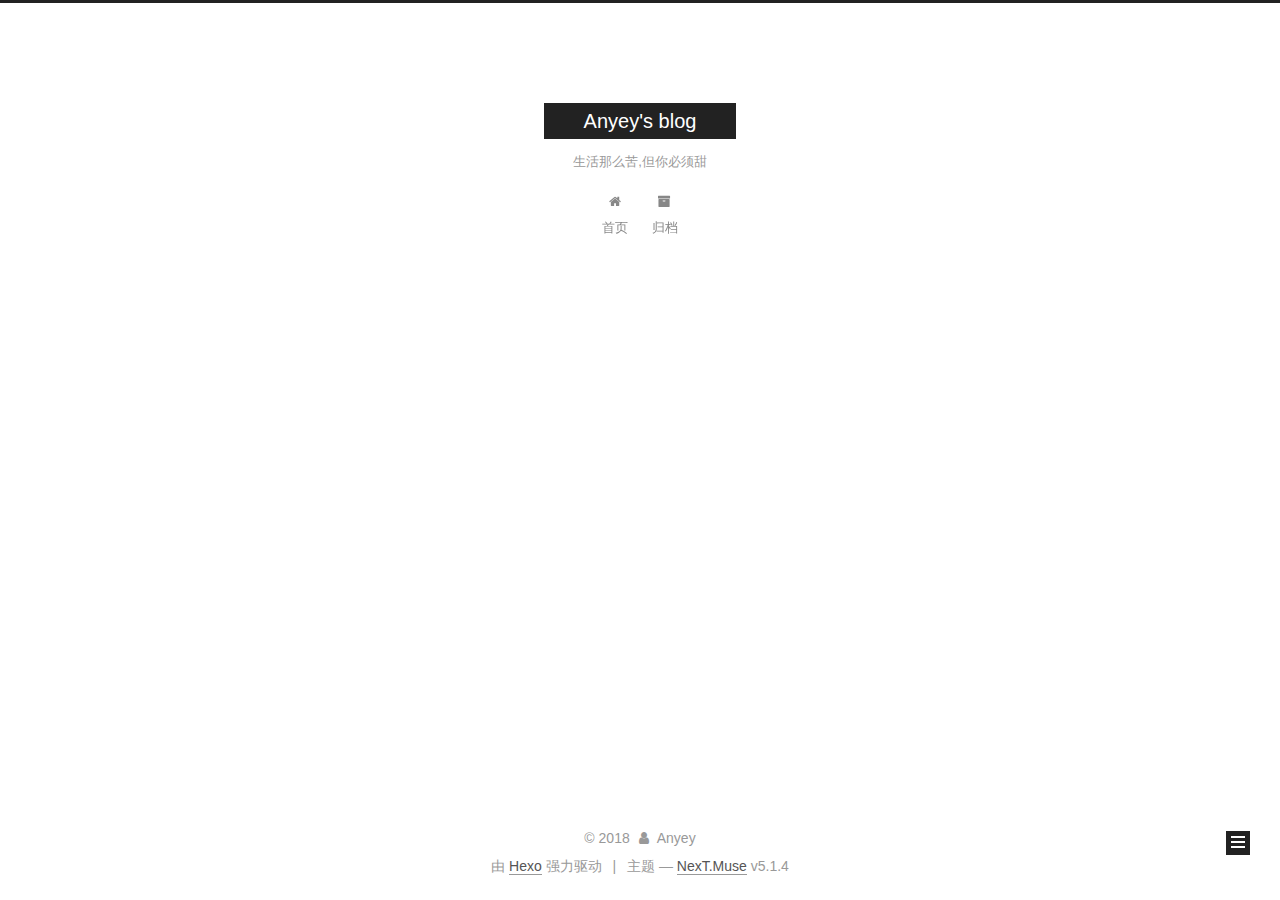
==== commit 41505ad2: "Site updated: 2018-08-13 20:59:46" ====
--- a/archives/index.html
+++ b/archives/index.html
@@ -255,9 +255,9 @@
 
       <h2 class="post-title">
         
-            <a class="post-title-link" href="/2018/08/13/AWVS11/" itemprop="url">
+            <a class="post-title-link" href="/2018/08/13/awvs-11/" itemprop="url">
               
-                <span itemprop="name">未命名</span>
+                <span itemprop="name">awvs 11 批量扫描</span>
               
             </a>
         
@@ -265,7 +265,7 @@
 
       <div class="post-meta">
         <time class="post-time" itemprop="dateCreated"
-              datetime="2018-08-13T20:54:41+08:00"
+              datetime="2018-08-13T20:57:59+08:00"
               content="2018-08-13" >
           08-13
         </time>
--- a/css/main.css
+++ b/css/main.css
@@ -1822,7 +1822,7 @@
   width: 4px;
   height: 4px;
   border-radius: 50%;
-  background: #ffeb94;
+  background: #21c8f0;
 }
 .links-of-blogroll {
   font-size: 13px;
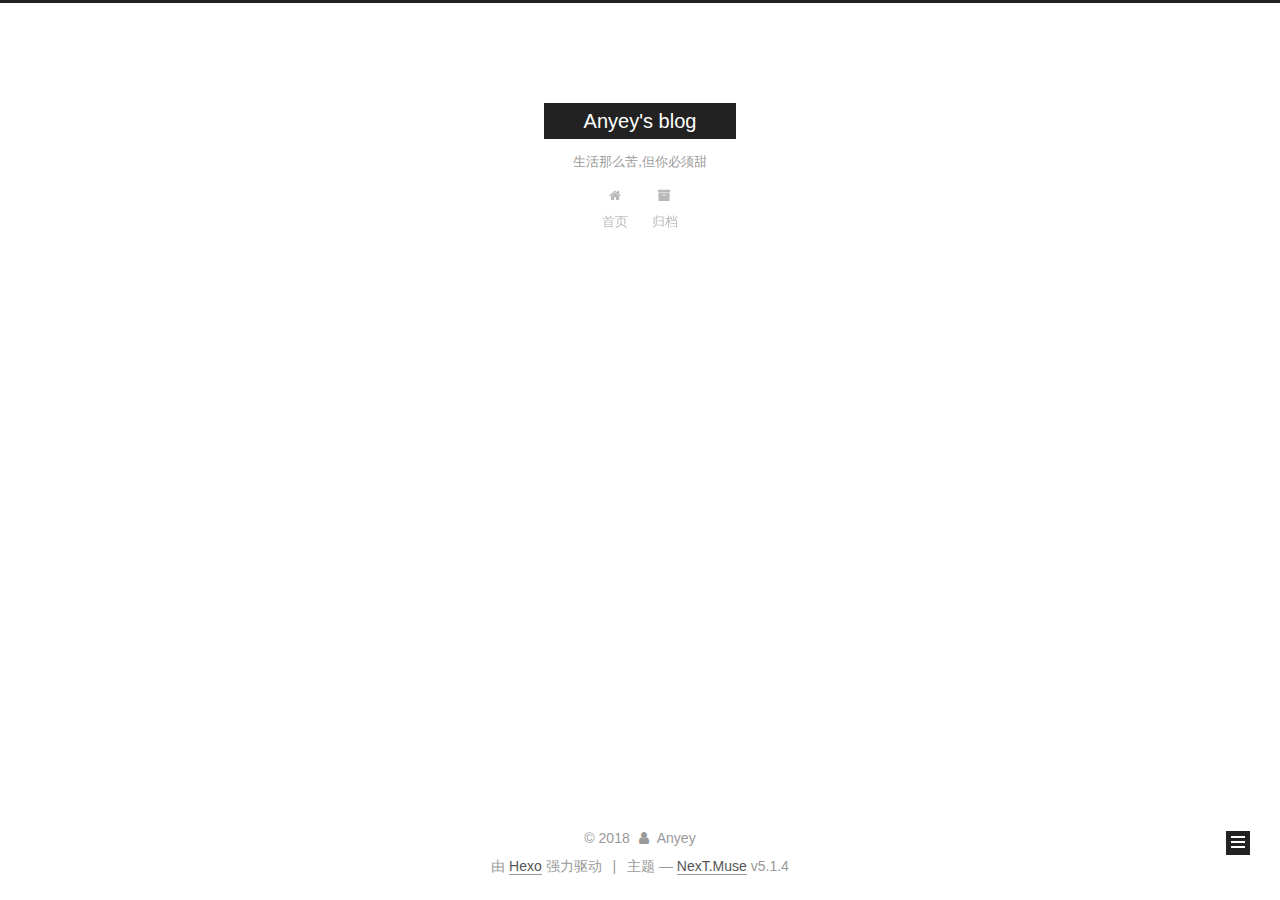
==== commit b751406f: "Site updated: 2018-08-13 21:08:35" ====
--- a/archives/index.html
+++ b/archives/index.html
@@ -255,7 +255,7 @@
 
       <h2 class="post-title">
         
-            <a class="post-title-link" href="/2018/08/13/awvs-11/" itemprop="url">
+            <a class="post-title-link" href="/2018/08/13/awvs-11-批量扫描/" itemprop="url">
               
                 <span itemprop="name">awvs 11 批量扫描</span>
               
--- a/css/main.css
+++ b/css/main.css
@@ -1822,7 +1822,7 @@
   width: 4px;
   height: 4px;
   border-radius: 50%;
-  background: #21c8f0;
+  background: #12605c;
 }
 .links-of-blogroll {
   font-size: 13px;
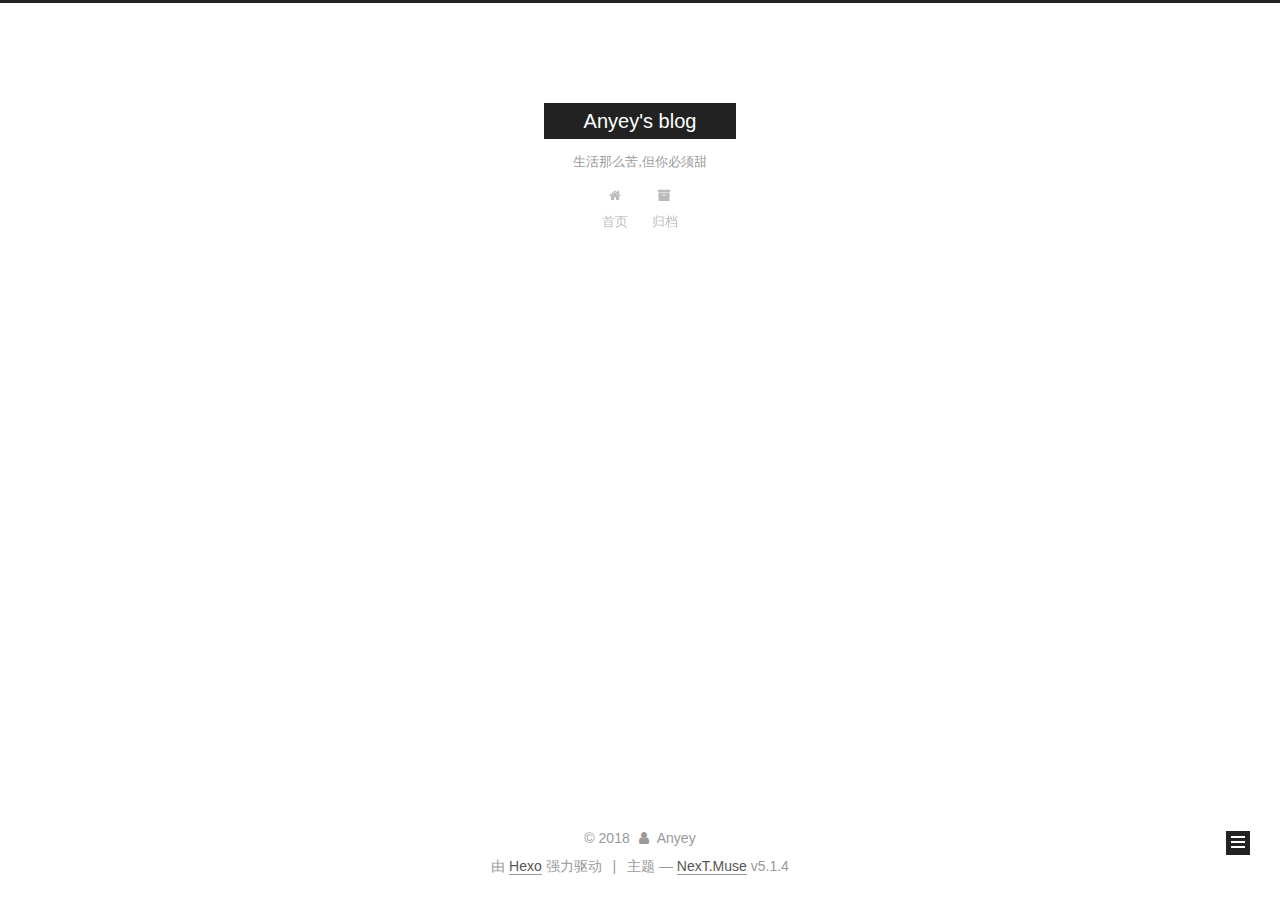
==== commit 092af01d: "Site updated: 2018-08-13 21:20:14" ====
--- a/archives/index.html
+++ b/archives/index.html
@@ -231,7 +231,7 @@
         
           
         
-        嗯..! 目前共计 2 篇日志。 继续努力。
+        嗯..! 目前共计 1 篇日志。 继续努力。
       </span>
 
       
@@ -278,43 +278,6 @@
 
       
 
-        
-        
-        
-
-        
-        
-
-        
-
-  <article class="post post-type-normal" itemscope itemtype="http://schema.org/Article">
-    <header class="post-header">
-
-      <h2 class="post-title">
-        
-            <a class="post-title-link" href="/2018/08/13/hello-world/" itemprop="url">
-              
-                <span itemprop="name">Hello World</span>
-              
-            </a>
-        
-      </h2>
-
-      <div class="post-meta">
-        <time class="post-time" itemprop="dateCreated"
-              datetime="2018-08-13T20:26:20+08:00"
-              content="2018-08-13" >
-          08-13
-        </time>
-      </div>
-
-    </header>
-  </article>
-
-
-
-      
-
     </div>
   </div>
   
@@ -366,7 +329,7 @@
               
                 <a href="/archives/">
               
-                  <span class="site-state-item-count">2</span>
+                  <span class="site-state-item-count">1</span>
                   <span class="site-state-item-name">日志</span>
                 </a>
               </div>
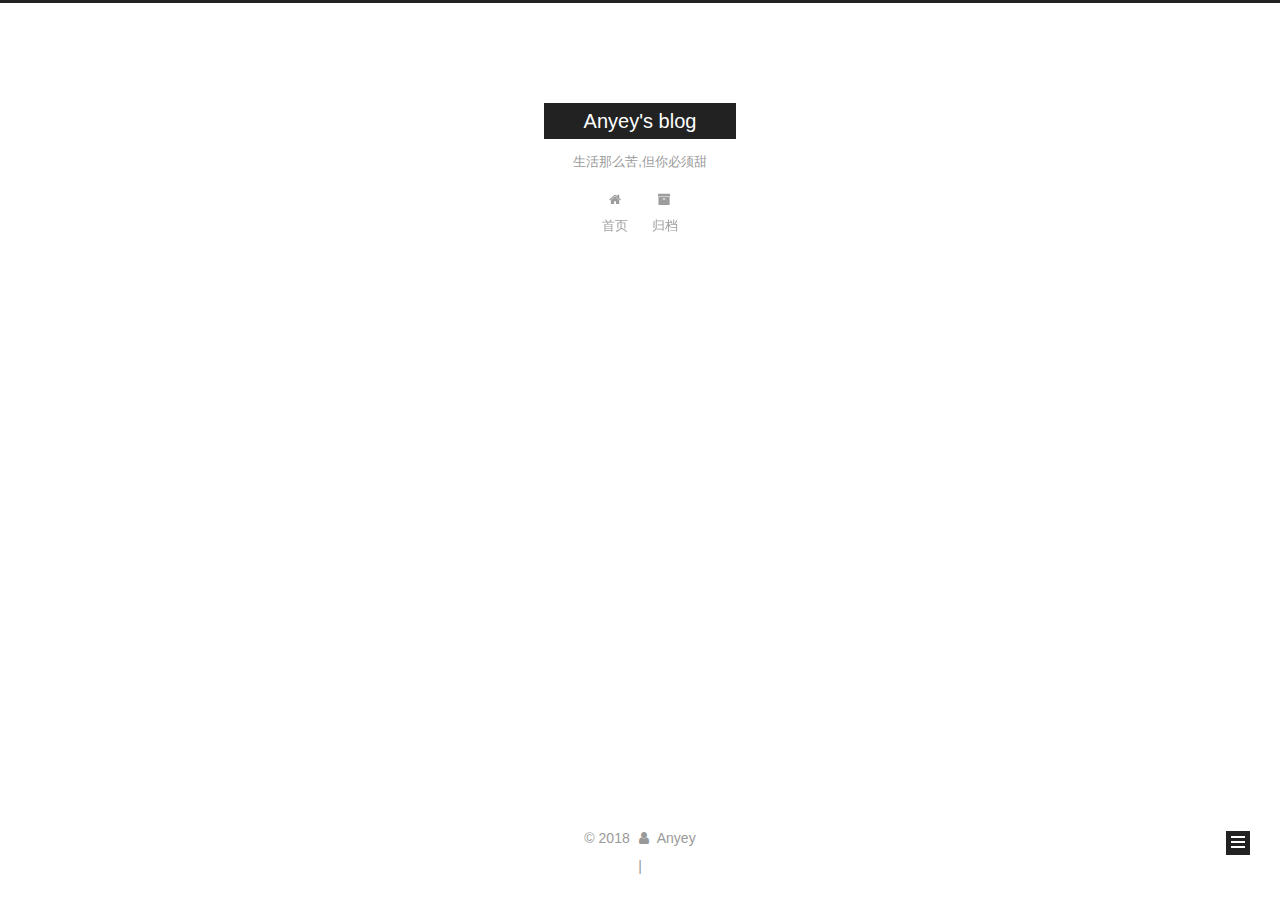
==== commit 84a895db: "Site updated: 2018-08-13 21:59:53" ====
--- a/archives/index.html
+++ b/archives/index.html
@@ -380,15 +380,11 @@
 </div>
 
 
-  <div class="powered-by">由 <a class="theme-link" target="_blank" href="https://hexo.io">Hexo</a> 强力驱动</div>
-
 
 
   <span class="post-meta-divider">|</span>
 
 
-
-  <div class="theme-info">主题 &mdash; <a class="theme-link" target="_blank" href="https://github.com/iissnan/hexo-theme-next">NexT.Muse</a> v5.1.4</div>
 
 
 
--- a/css/main.css
+++ b/css/main.css
@@ -1822,7 +1822,7 @@
   width: 4px;
   height: 4px;
   border-radius: 50%;
-  background: #12605c;
+  background: #3cff67;
 }
 .links-of-blogroll {
   font-size: 13px;
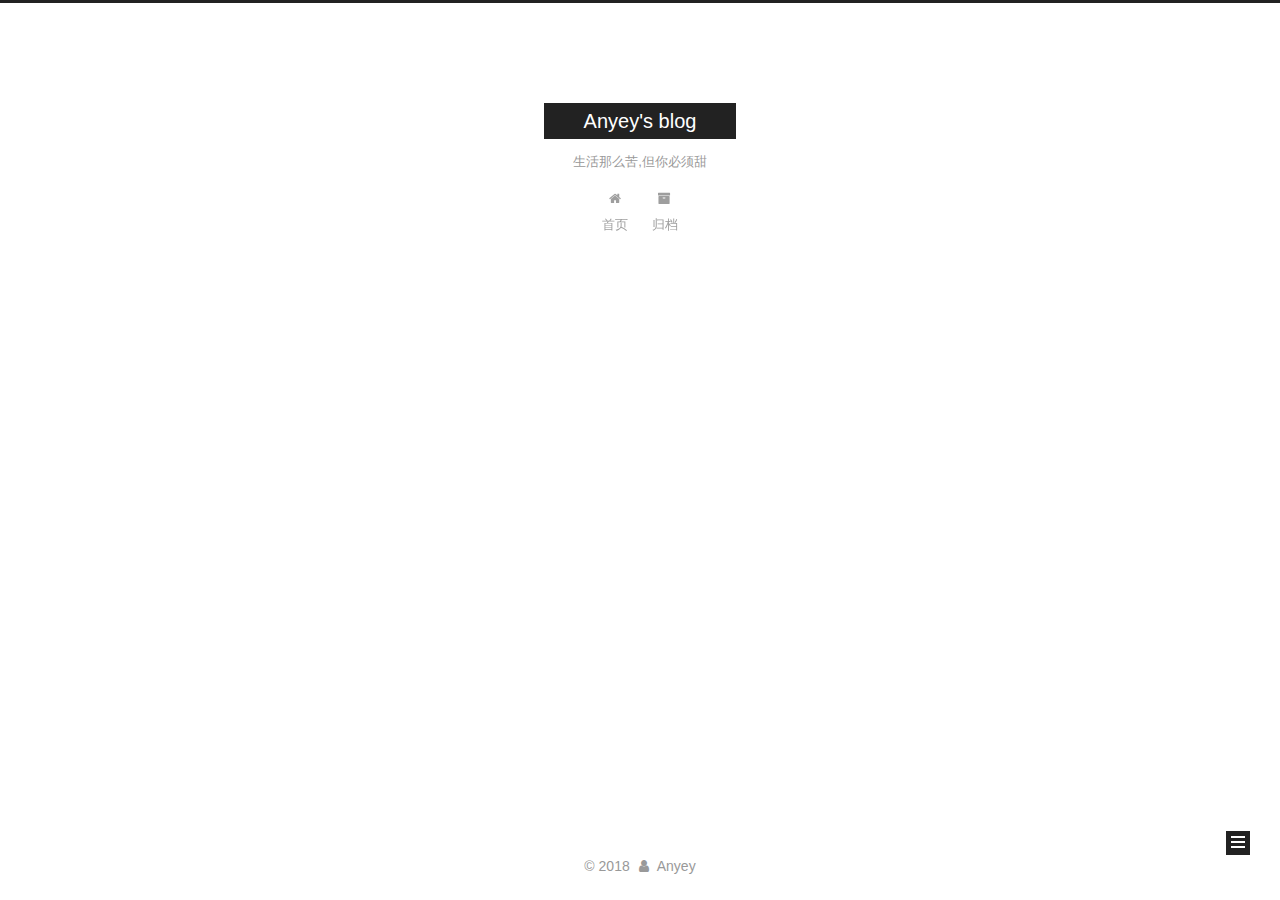
==== commit c3668cfb: "Site updated: 2018-08-13 22:01:43" ====
--- a/archives/index.html
+++ b/archives/index.html
@@ -382,12 +382,6 @@
 
 
 
-  <span class="post-meta-divider">|</span>
-
-
-
-
-
 
         
 
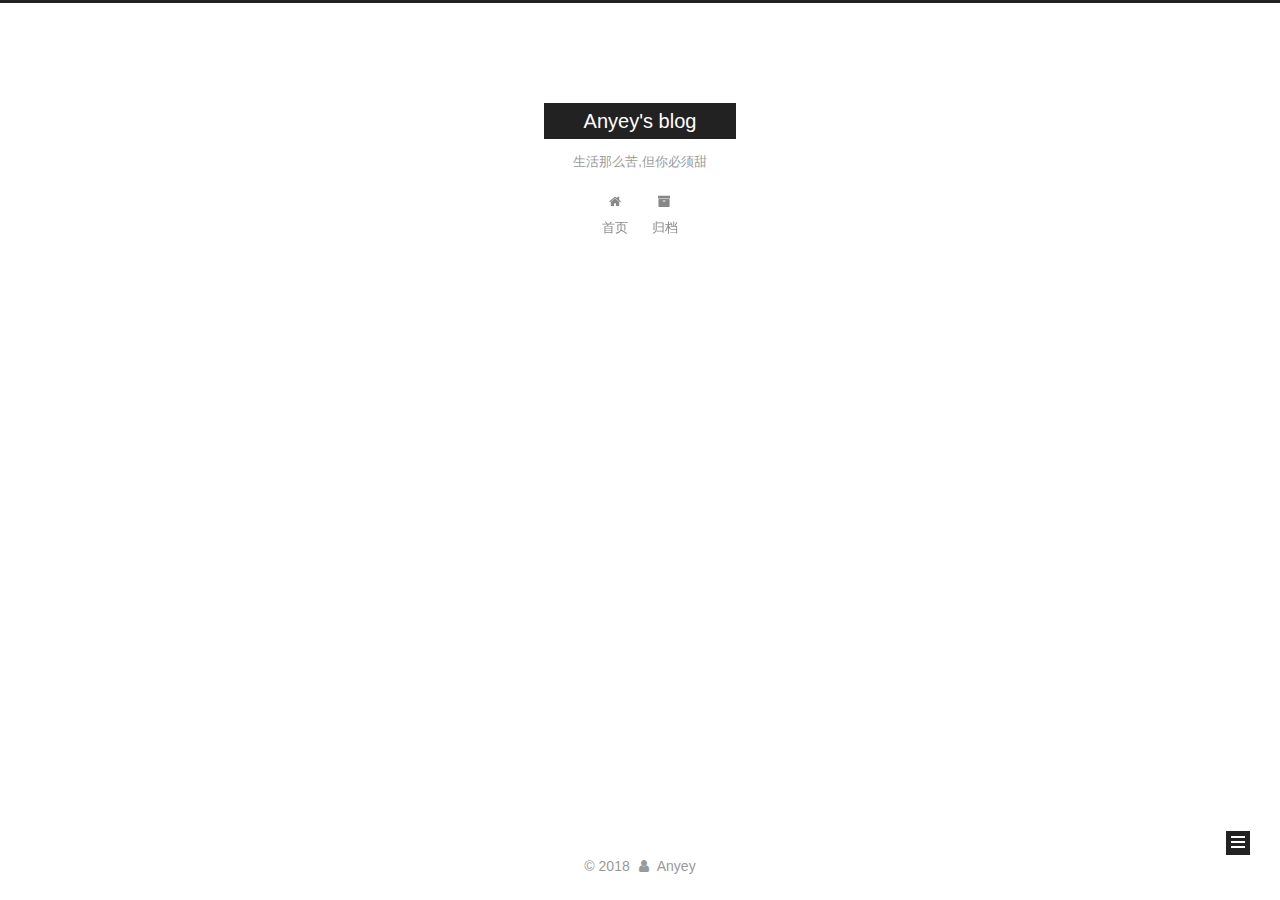
==== commit 8a544739: "Site updated: 2018-08-13 22:02:37" ====
--- a/archives/index.html
+++ b/archives/index.html
@@ -381,8 +381,6 @@
 
 
 
-
-
         
 
 
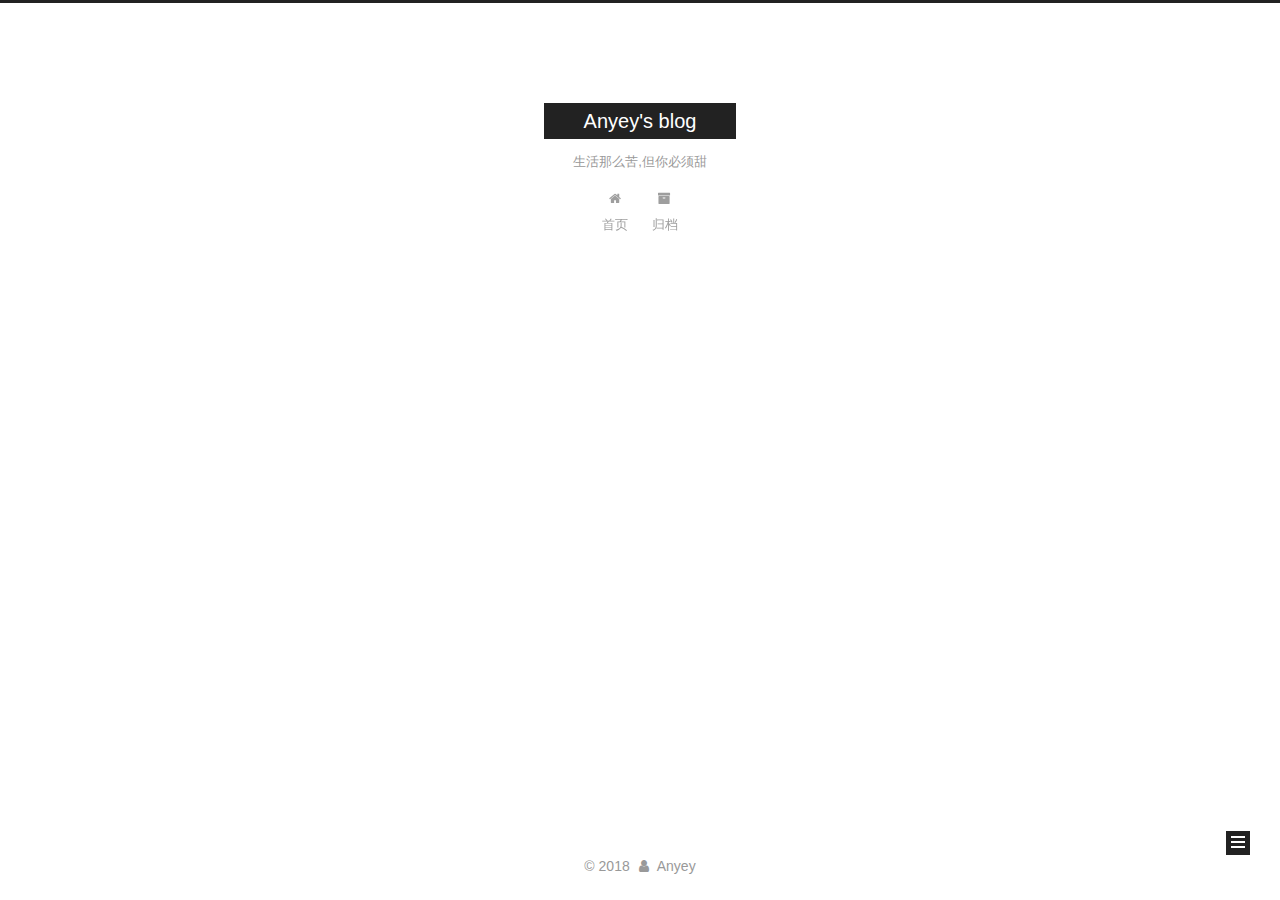
==== commit fe9957d8: "Site updated: 2018-11-23 23:24:42" ====
--- a/archives/index.html
+++ b/archives/index.html
@@ -231,7 +231,7 @@
         
           
         
-        嗯..! 目前共计 1 篇日志。 继续努力。
+        嗯..! 目前共计 2 篇日志。 继续努力。
       </span>
 
       
@@ -245,6 +245,43 @@
           <div class="collection-title">
             <h1 class="archive-year" id="archive-year-2018">2018</h1>
           </div>
+        
+        
+
+        
+
+  <article class="post post-type-normal" itemscope itemtype="http://schema.org/Article">
+    <header class="post-header">
+
+      <h2 class="post-title">
+        
+            <a class="post-title-link" href="/2018/11/23/基于Json的Xss/" itemprop="url">
+              
+                <span itemprop="name">基于Json的Xss</span>
+              
+            </a>
+        
+      </h2>
+
+      <div class="post-meta">
+        <time class="post-time" itemprop="dateCreated"
+              datetime="2018-11-23T23:01:52+08:00"
+              content="2018-11-23" >
+          11-23
+        </time>
+      </div>
+
+    </header>
+  </article>
+
+
+
+      
+
+        
+        
+        
+
         
         
 
@@ -329,7 +366,7 @@
               
                 <a href="/archives/">
               
-                  <span class="site-state-item-count">1</span>
+                  <span class="site-state-item-count">2</span>
                   <span class="site-state-item-name">日志</span>
                 </a>
               </div>
@@ -337,6 +374,15 @@
 
             
 
+            
+              
+              
+              <div class="site-state-item site-state-tags">
+                
+                  <span class="site-state-item-count">1</span>
+                  <span class="site-state-item-name">标签</span>
+                
+              </div>
             
 
           </nav>
--- a/css/main.css
+++ b/css/main.css
@@ -1822,7 +1822,7 @@
   width: 4px;
   height: 4px;
   border-radius: 50%;
-  background: #3cff67;
+  background: #ffd4e5;
 }
 .links-of-blogroll {
   font-size: 13px;
